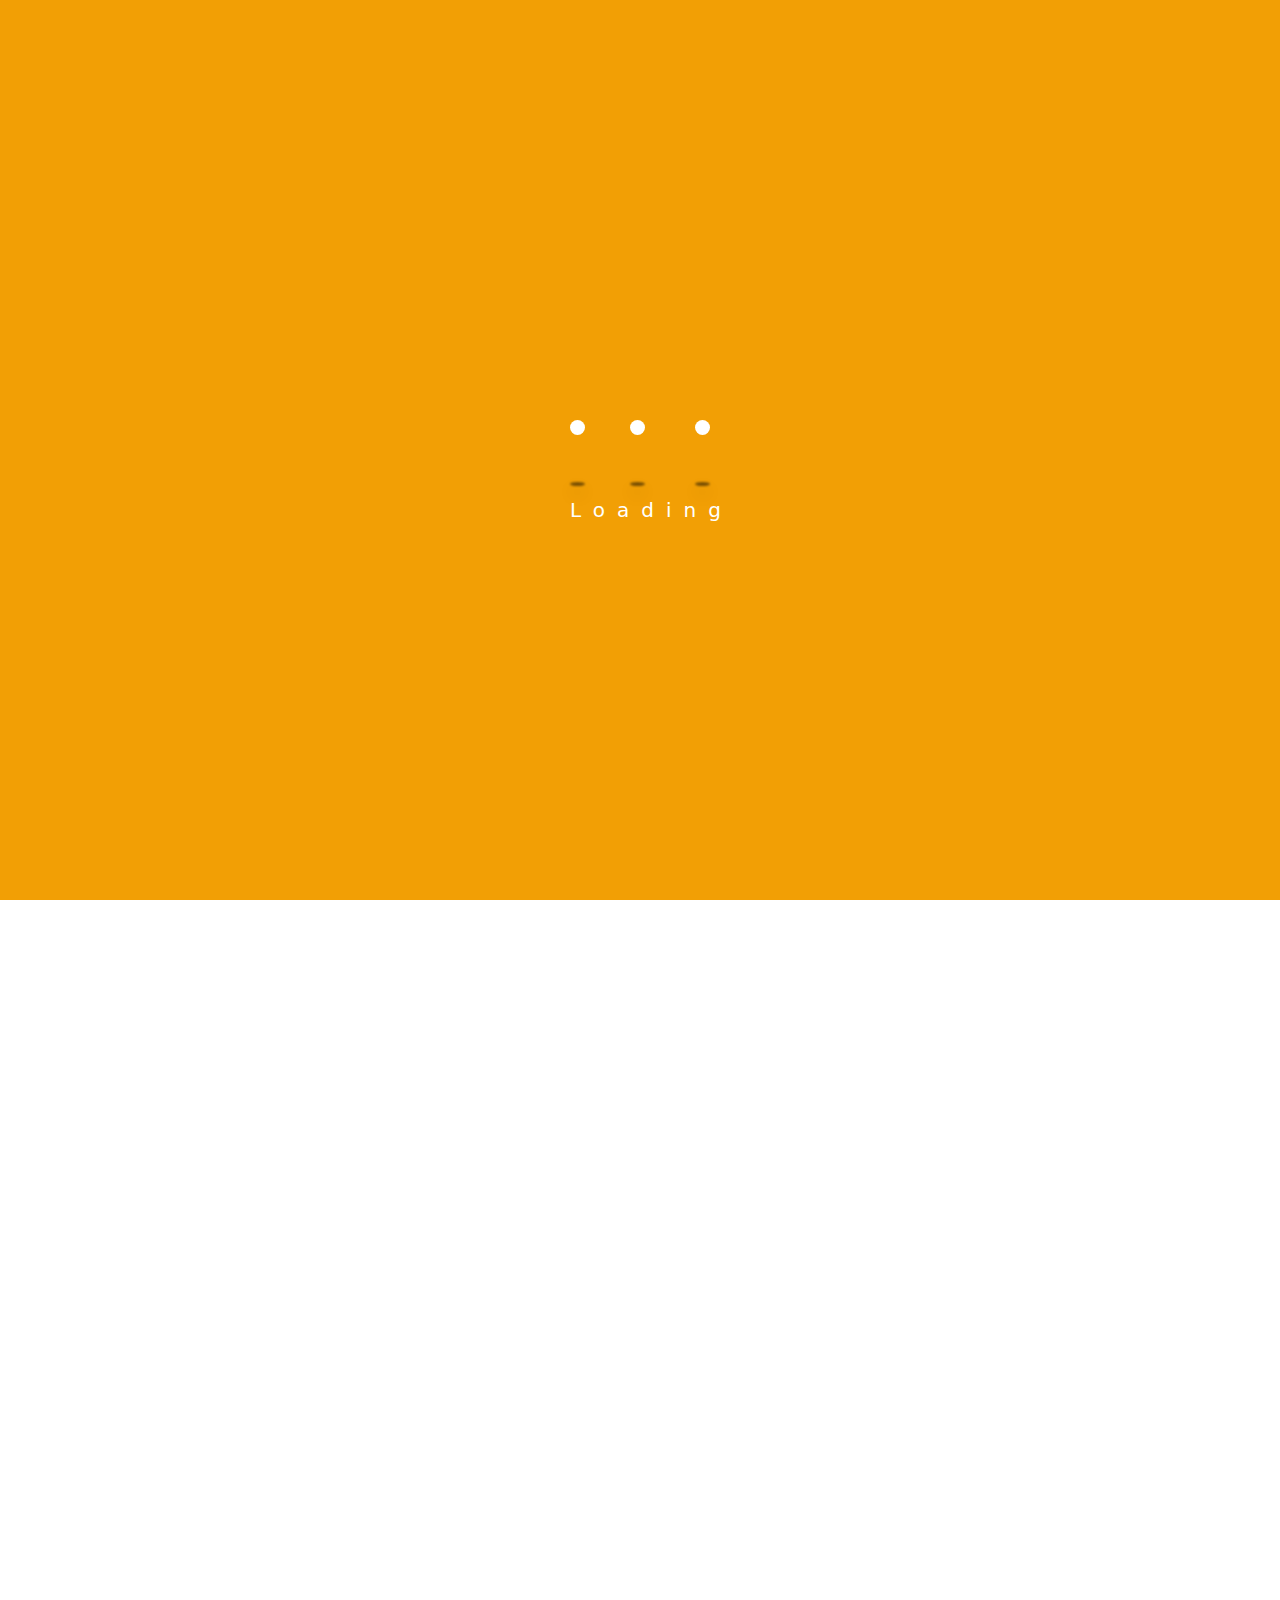
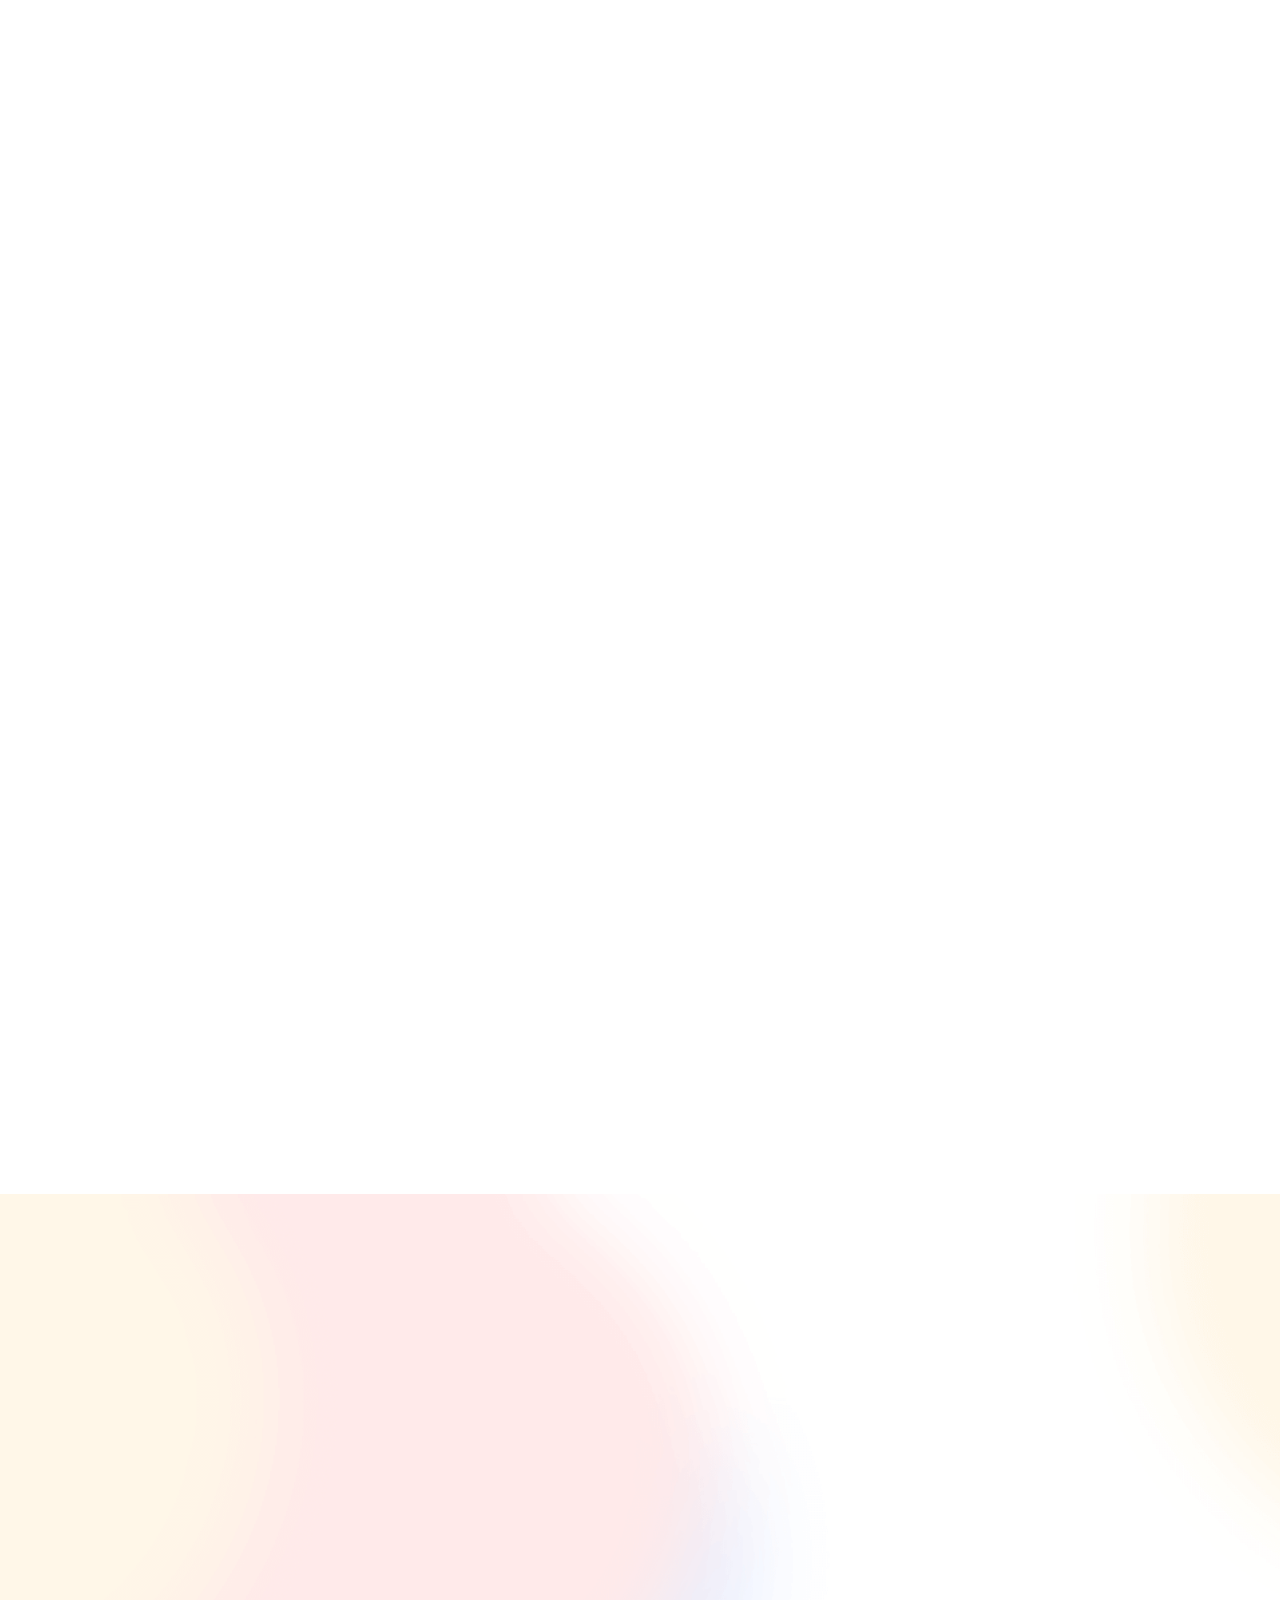
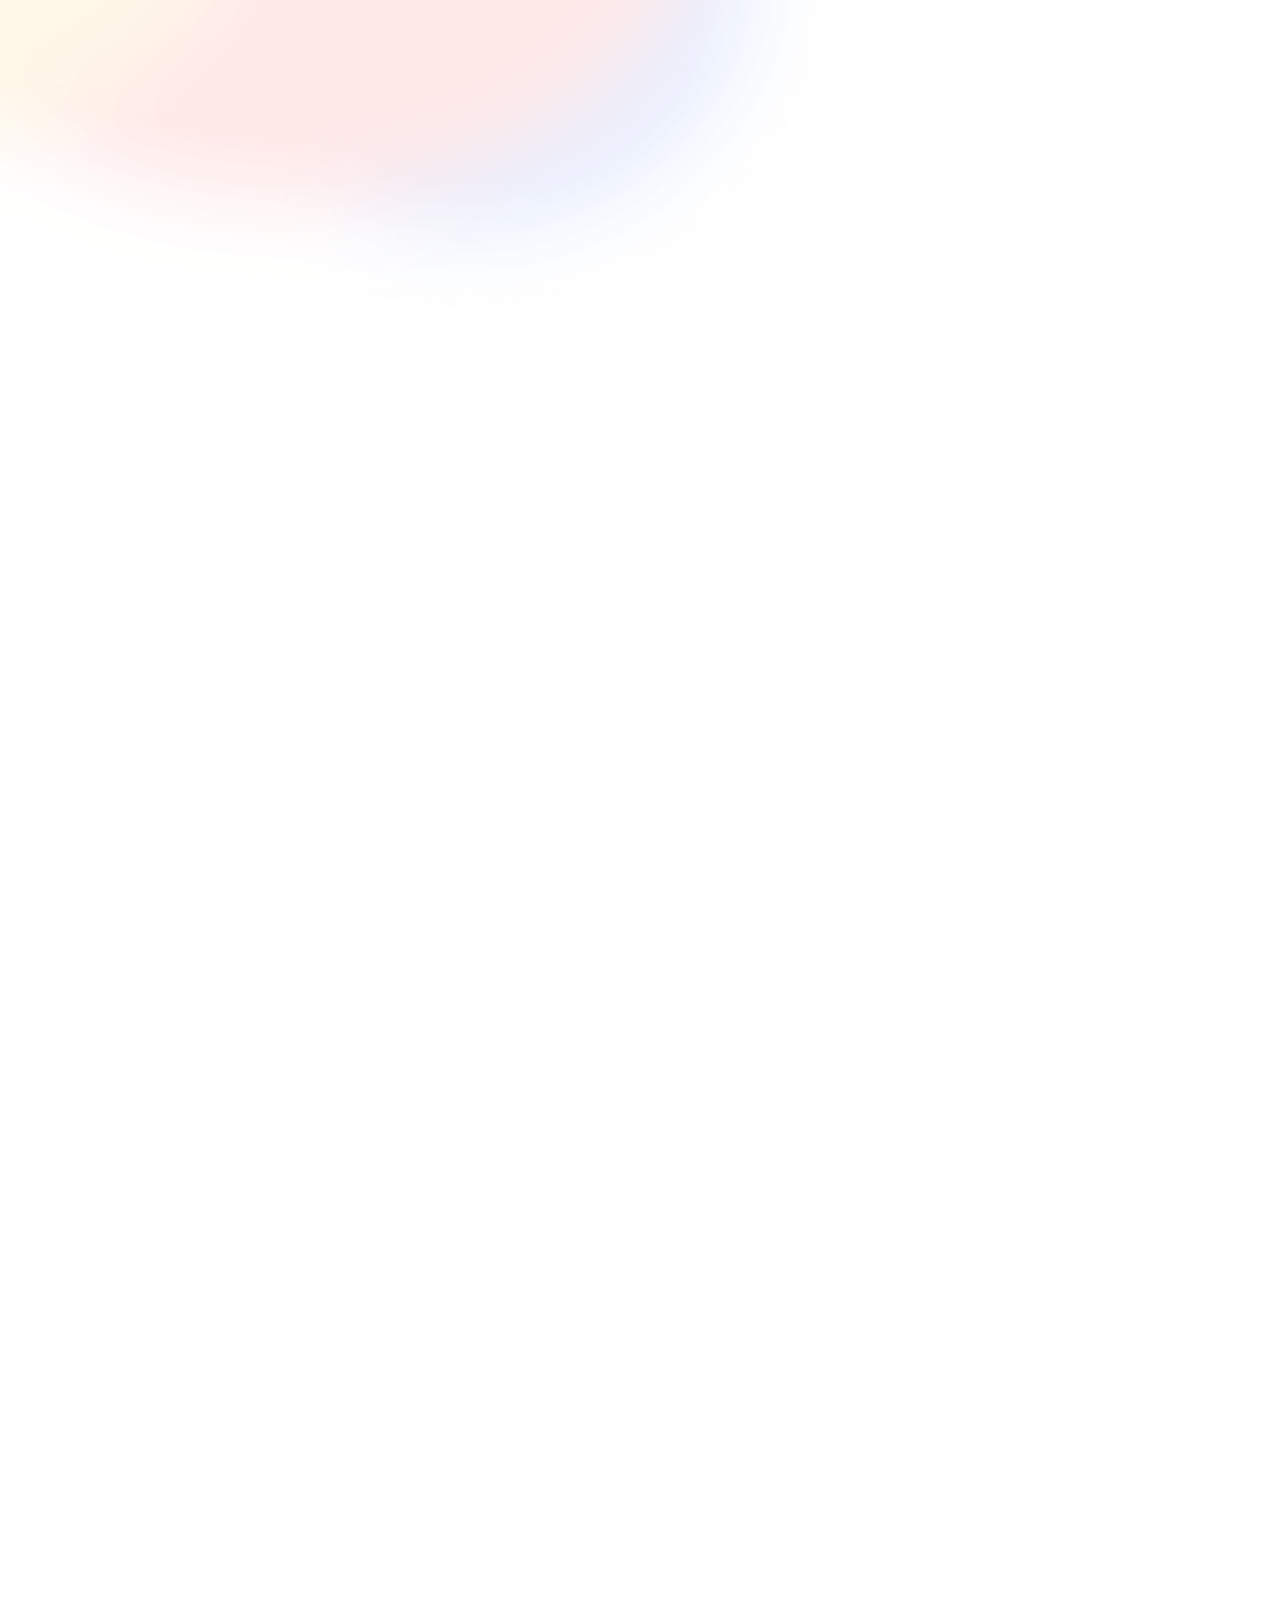
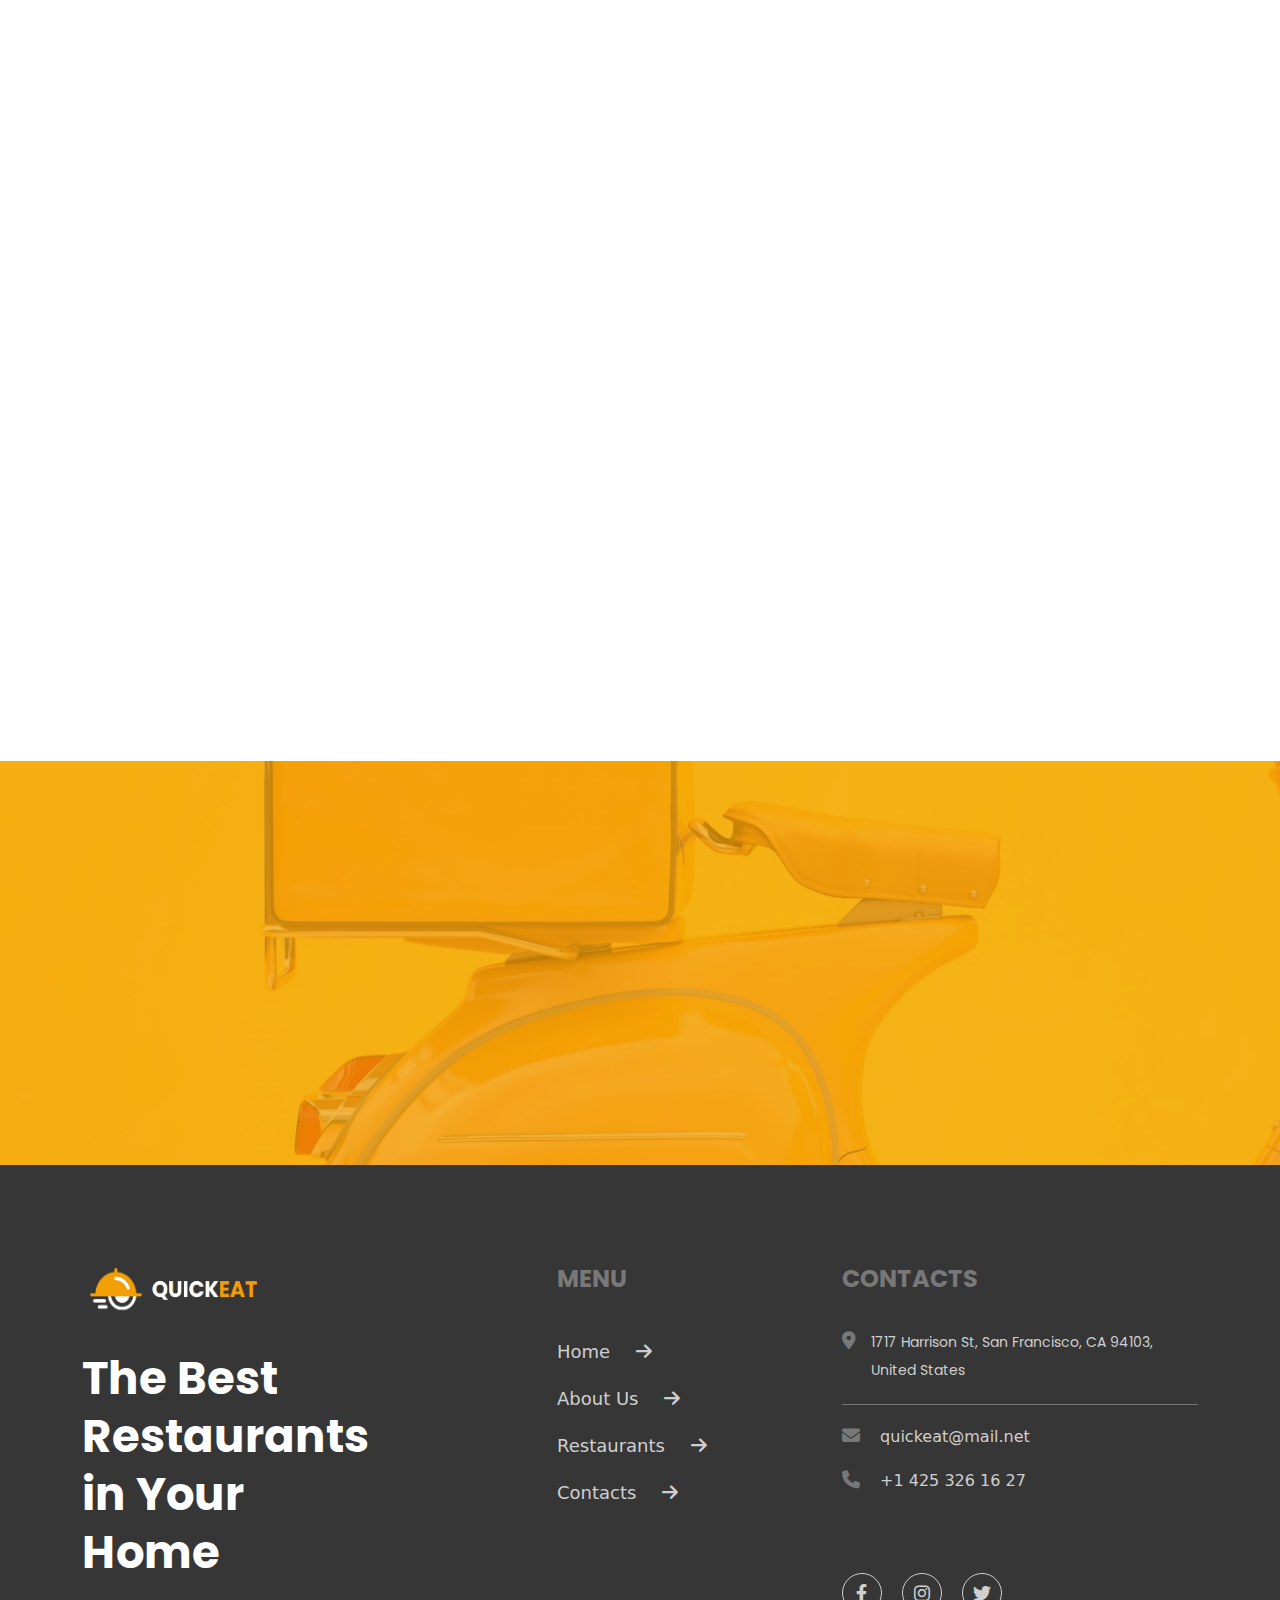
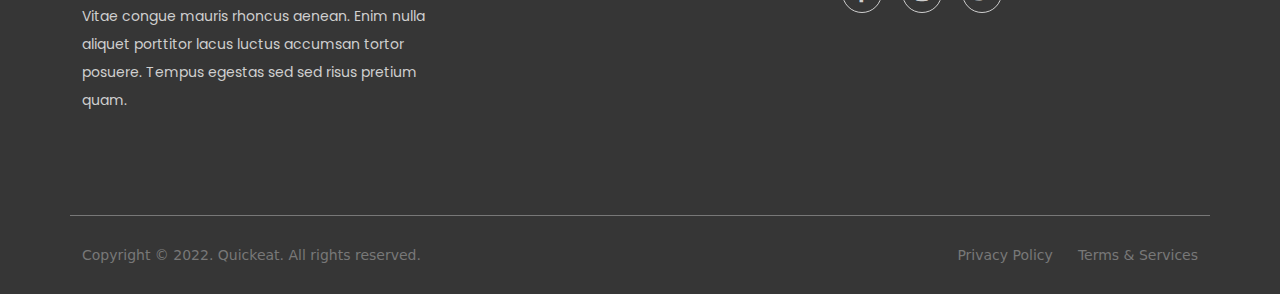
==== About.html @ 172903ac "first commit" ====
<!DOCTYPE html>
<html lang="en">

<head>
    <meta charset="UTF-8">
    <meta name="viewport" content="width=device-width, initial-scale=1.0">
    <title>Quickeat-About</title>


    <!-- Bootstrep CSs File -->
    <link rel="stylesheet" href="css/bootstrap-icons.min.css">
    <link rel="stylesheet" href="css/bootstrap.min.css">

    <!-- Slider Owl-Carousel File-->
    <link rel="stylesheet" href="css/owl.carousel.min.css">
    <link rel="stylesheet" href="css/owl.theme.default.min.css">

    <!-- Fontawesome Css File -->
    <link rel="stylesheet" href="css/all.min.css">

    <!-- Costume Css File -->
    <link rel="stylesheet" href="css/style.css">
    <link rel="stylesheet" href="css/about.css">
    <link rel="stylesheet" href="css/media.css">

    <!-- AOS Animetion Css File -->
    <link rel="stylesheet" href="css/aos.css">

    <!-- Favicon Ivon Css File -->
    <link rel="shortcut icon" href="assets/fav-icon.png" type="image/x-icon">


</head>

<body>

    <!-------------------------------- Loader Start -------------------------------->

    <div class="page-loader" id="load">
        <div class="wrapper">
            <div class="circle"></div>
            <div class="circle"></div>
            <div class="circle"></div>
            <div class="shadow"></div>
            <div class="shadow"></div>
            <div class="shadow"></div>
            <span>Loading</span>
        </div>
    </div>

    <!-------------------------------- Loader End -------------------------------->


    <!------------------------------------------ Header Start ------------------------------------------>

    <header class="main-head">
        <div class="container">
            <div class="d-flex align-items-center justify-content-between py-4">
                <div class="logo d-flex">
                    <img src="assets/logo.png" alt="">

                    <nav class="header">
                        <ul class="d-flex main_menu">
                            <li><a href="index.html">Home</a></li>
                            <li class="active"><a href="About.html">About US</a></li>
                            <li><a href="Restaurant.html">Restaurant</a>
                                <ul class="in_menu">
                                    <li><a href="Restaurant.html">Restaurants</a></li>
                                    <li><a href="">Restaurant Card</a></li>
                                    <li><a href="">Checkout</a></li>
                                </ul>
                            </li>
                            <li><a href="Blog.html">Pages</a>
                                <ul class="sub_menu">
                                    <li><a href="Blog.html">Blog</a></li>
                                    <li><a href="">Single Blog</a></li>
                                    <li><a href="">Services</a></li>
                                    <li><a href="">FAQ</a></li>
                                    <li><a href="">Pricing Table</a></li>
                                    <li><a href="">Become A Partner</a></li>
                                    <li><a href="">404</a></li>
                                </ul>
                            </li>
                            <li><a href="Contact.html">Contacts</a></li>
                        </ul>
                    </nav>
                </div>

                <div class="icon-btn align-items-center d-flex ">
                    <a href="" class="shopping-icon"><i class="fa-solid fa-bag-shopping"></i></a>
                    <a href="" class="order-btn button-2">
                        Order Now
                    </a>
                    <div class="toggle_icon">
                        <i class="fa fa-bars"></i>
                    </div>
                </div>

                <!------------------------------------------ Header End ------------------------------------------>
                <!------------------------------------------ Sidebar Start ------------------------------------------>

                <div class="toggle_logo close">
                    <div class="d-lflex">
                        <div class="x-icon">
                            <img src="assets/close.svg" alt="">
                        </div>
                        <img src="assets/logo.png" width="180px" alt="">

                        <ul class="mo_main_menu pt-4">
                            <li class="active"><a href="index.html">Home</a></li>
                            <li><a href="About.html">About US</a></li>
                            <li><a href="javascript:void(0)">Restaurant <i class="ff fa-solid fa-angle-right"></i></a>
                                <ul class="mo_in_menu">
                                    <li><a href="Restaurant.html">Restaurants</a></li>
                                    <li><a href="">Restaurant Card</a></li>
                                    <li><a href="">Checkout</a></li>
                                </ul>
                            </li>
                            <li><a href="javascript:void(0)">Pages <i class="ff fa-solid fa-angle-right"></i></a>
                                <ul class="mo_sub_menu">
                                    <li><a href="Blog.html">Blog</a></li>
                                    <li><a href="">Single Blog</a></li>
                                    <li><a href="">Services</a></li>
                                    <li><a href="">FAQ</a></li>
                                    <li><a href="">Pricing Table</a></li>
                                    <li><a href="">Become A Partner</a></li>
                                    <li><a href="">404</a></li>
                                </ul>
                            </li>
                            <li><a href="Contact.html">Contacts</a></li>
                        </ul>
                    </div>
                </div>

                <!------------------------------------------ Sidebar End ------------------------------------------>
            </div>
        </div>

        <!------------------------------------------ Slider Start ------------------------------------------>

        <section class="sec">
            <div class="container">
                <div class="row align-items-center">
                    <div class="col-lg-6 mt-5" data-aos="fade-up" data-aos-delay="300" data-aos-duration="400">
                        <div class="about-text">
                            <ul class="crumbs d-flex m-0">
                                <li><a href="index.html">Home</a></li>

                                <li class="two"><a href="index.html">
                                        <i class="fa-solid fa-right-long"></i>
                                        About Us
                                    </a>
                                </li>
                            </ul>

                            <h2 class="m-0">Nothing to worry about with Quickeat</h2>
                            <p>Lorem ipsum dolor sit amet, consectetur adipiscing elit, sed do eiusmod tempor.</p>
                        </div>
                    </div>

                    <div class="col-lg-6" data-aos="fade-up" data-aos-delay="400" data-aos-duration="500">
                        <div class="about-img">
                            <img src="assets1/asset 3.jpeg" class="slide-pic" alt="">
                        </div>
                    </div>
                </div>
        </section>
    </header>

    <!------------------------------------------ Slider End ------------------------------------------>
    <!------------------------------------------ Our Mission Start ------------------------------------------>

    <section class="our-mission-section gap overflow-hidden">
        <div class="container">
            <div class="row">
                <div class="col-lg-6 col-md-12 col-sm-12" data-aos="flip-up" data-aos-delay="300"
                    data-aos-duration="400">
                    <div class="our-mission-img">
                        <img src="assets1/asset 4.png" alt="">
                    </div>
                </div>
                <div class="offset-xl-1 col-lg-5 col-md-12 col-sm-12" data-aos="flip-up" data-aos-delay="400"
                    data-aos-duration="500">
                    <div class="our-mission-text">
                        <h2>Our mission is to save you time</h2>
                        <p>Viverra vitae congue eu consequat ac felis. Imperdiet massa tincidunt nunc pulvinar sapien et
                            ligula ullamcorper. Velit ut tortor pretium viverra suspendisse potenti nullam ac tortor.

                            <br><br>

                            Eget egestas purus viverra accumsan in nisl nisi scelerisque. Tincidunt augue interdum velit
                            euismod in pellentesque.
                        </p>
                    </div>
                </div>
            </div>
        </div>
    </section>

    <!------------------------------------------ Our Mission End ------------------------------------------>
    <!------------------------------------------ Our Cards Start ------------------------------------------>

    <section class="cards-section gap no-top overflow-hidden">
        <div class="contaier">
            <div class="row m-0">
                <div class="col-xl-3 col-lg-4 col-md-6 col-sm-12" data-aos="flip-up" data-aos-delay="200"
                    data-aos-duration="300">
                    <div class="card-text-data">
                        <img class="on" src="assets1/asset 5.svg" alt="">
                        <img class="off" src="assets1/asset 6.svg" alt="">
                        <h3>Free Delivery</h3>
                        <p>Cras fermentum odio eu feugiat pretium nibh ipsum. Ut faucibus pulvinar elementum consequat
                            integer enim neque volutpat.</p>
                    </div>
                </div>

                <div class="col-xl-3 col-lg-4 col-md-6 col-sm-12" data-aos="flip-up" data-aos-delay="300"
                    data-aos-duration="400">
                    <div class="card-text-data two">
                        <img class="on" src="assets1/asset 7.svg" alt="">
                        <img class="off" src="assets1/asset 8.svg" alt="">
                        <h3>Save Your Time</h3>
                        <p>Vulputate dignissim suspendisse in est ante in nibh mauris. Pretium nibh ipsum consequat nisl
                            vel pretium lectus quam id.</p>
                    </div>
                </div>

                <div class="col-xl-3 col-lg-4 col-md-6 col-sm-12" data-aos="flip-up" data-aos-delay="400"
                    data-aos-duration="500">
                    <div class="card-text-data">
                        <img class="on" src="assets1/asset 9.svg" alt="">
                        <img class="off" src="assets1/asset 10.svg" alt="">
                        <h3>Regular Discounts</h3>
                        <p>Nec tincidunt praesent semper feugiat nibh. Feugiat in ante metus dictum. Sapien nec sagittis
                            aliquam malesuada bibendum arcu.</p>
                    </div>
                </div>

                <div class="col-xl-3 col-lg-4 col-md-6 col-sm-12" data-aos="flip-up" data-aos-delay="500"
                    data-aos-duration="600">
                    <div class="card-text-data two">
                        <img class="on" src="assets1/asset 11.svg" alt="">
                        <img class="off" src="assets1/asset 12.svg" alt="">
                        <h3>Variety Food</h3>
                        <p>Molestie a iaculis at erat pellentesque. Pulvinar neque laoreet suspendisse interdum
                            consectetur libero id faucibus nisl.</p>
                    </div>
                </div>
            </div>
        </div>
    </section>

    <!------------------------------------------ Our Cards End ------------------------------------------>
    <!------------------------------------------ Our Video Start ------------------------------------------>

    <section class="video-section gap">
        <div class="container">
            <div class="row align-items-center">
                <div class="col-lg-6" data-aos="fade-up" data-aos-delay="200" data-aos-duration="300">
                    <div class="wait-a-minute">
                        <h2>Wait a minute for delicious</h2>

                        <p>Amet massa vitae tortor condimentum lacinia quis. Elit at imperdiet dui accumsan sit amet
                            nulla facilisi. Lacus laoreet non curabitur gravida arcu ac tortor dignissim.</p>
                        <h6>Interdum varius sit amet mattis.</h6>
                        <ul class="paragraph">
                            <li>
                                <i class="fa-solid fa-circle-check"></i>
                                <h5>Interdum varius sit amet mattis;</h5>
                            </li>
                            <li>
                                <i class="fa-solid fa-circle-check"></i>
                                <h5>Sed elementum tempus egestas sed sed;</h5>
                            </li>
                            <li>
                                <i class="fa-solid fa-circle-check"></i>
                                <h5>Sit amet purus gravida quis blandit;</h5>
                            </li>
                            <li>
                                <i class="fa-solid fa-circle-check"></i>
                                <h5>Feugiat pretium nibh ipsum consequat nisl vel pretium.</h5>
                            </li>
                        </ul>
                    </div>
                </div>
                <div class="col-lg-6" data-aos="fade-up" data-aos-delay="300" data-aos-duration="400">
                    <div class="video-section-img">
                        <img src="assets1/asset 13.jpeg" alt="">
                        <a href="https://www.youtube.com/watch?v=CKnGXZxK7zs" alt="" target="_blank">
                            <i class="fa-solid fa-play"></i>
                        </a>
                    </div>
                </div>
            </div>
        </div>
    </section>


    <!------------------------------------------ Our Video End ------------------------------------------>
    <!------------------------------------------ Our Services Start ------------------------------------------>

    <section class="about-counters-section gap overflow-hidden">
        <div class="container">
            <div class="row d-flex align-items-center">
                <div class="col-lg-6" data-aos="flip-up" data-aos-delay="200" data-aos-duration="300">
                    <div class="about-counters-img">
                        <img src="assets1/asset 14.png" alt="">
                    </div>
                </div>
                <div class="col-lg-6" data-aos="flip-up" data-aos-delay="300" data-aos-duration="400">
                    <div class="row d-flex">
                        <div class="col-lg-6 col-md-6 col-sm-6">
                            <div class="counter-hading">
                                <h2>Service shows good taste.</h2>
                            </div>
                        </div>

                        <div class="col-lg-6 col-md-6 col-sm-6">
                            <div class="count-time">
                                <h2 class="mg-right">976</h2>
                                <p>Satisfied
                                    <br>Customer
                                </p>
                            </div>
                        </div>

                        <div class="col-lg-6 col-md-6 col-sm-6">
                            <div class="count-time">
                                <h2 class="mg-right">12</h2>
                                <p>Best
                                    <br>Restaurants
                                </p>
                            </div>
                        </div>

                        <div class="col-lg-6 col-md-6 col-sm-6">
                            <div class="count-time">
                                <h2 class="one">1</h2>
                                <span>k+</span>
                                <p>Food
                                    <br>Delivered
                                </p>
                            </div>
                        </div>
                    </div>
                </div>
            </div>
        </div>
    </section>

    <!------------------------------------------ Our Services End ------------------------------------------>
    <!------------------------------------------ Our Team Start ------------------------------------------>

    <section class="our-team-section gap">
        <div class="container">
            <div class="hading text-center" data-aos="fade-up" data-aos-delay="200" data-aos-duration="300">
                <h2>Our Team</h2>
                <p>Enim lobortis scelerisque fermentum dui faucibus. Tempor commodo ullamcorper a lacus vestibulum sed
                    arcu
                    non. Magna ac placerat vestibulum lectus mauris.</p>
            </div>
            <div class="row">
                <div class="col-xl-4 col-lg-6 col-md-6 col-sm-12" data-aos="fade-up" data-aos-delay="200"
                    data-aos-duration="300">
                    <div class="our-team">
                        <img src="assets1/asset 15.png" alt="">
                        <h4>
                            <a href="">Kevin Adamson</a>
                        </h4>
                        <p>Pellentesque adipiscing commodo elit at imperdiet dui.</p>
                        <ul class="social-media mb-0">
                            <li>
                                <a href=""><i class="fa-brands fa-facebook-f"></i></a>
                            </li>

                            <li>
                                <a href=""><i class="fa-brands fa-instagram"></i></a>
                            </li>

                            <li>
                                <a href=""><i class="fa-brands fa-twitter"></i></a>
                            </li>
                        </ul>
                    </div>
                </div>

                <div class="col-xl-4 col-lg-6 col-md-6 col-sm-12" data-aos="fade-up" data-aos-delay="300"
                    data-aos-duration="400">
                    <div class="our-team">
                        <img src="assets1/asset 16.png" alt="">
                        <h4>
                            <a href="">Roxie Gilbert</a>
                        </h4>
                        <p>Velit dignissim sodales ut eu sem integer vitae. Interdum varius sit amet mattis.</p>
                        <ul class="social-media mb-0">
                            <li>
                                <a href=""><i class="fa-brands fa-facebook-f"></i></a>
                            </li>

                            <li>
                                <a href=""><i class="fa-brands fa-instagram"></i></a>
                            </li>

                            <li>
                                <a href=""><i class="fa-brands fa-twitter"></i></a>
                            </li>
                        </ul>
                    </div>
                </div>

                <div class="col-xl-4 col-lg-6 col-md-6 col-sm-12" data-aos="fade-up" data-aos-delay="400"
                    data-aos-duration="500">
                    <div class="our-team">
                        <img src="assets1/asset 17.png" alt="">
                        <h4>
                            <a href="">Kevin Adamson</a>
                        </h4>
                        <p>At erat pellentesque adipiscing commodo elit.</p>
                        <ul class="social-media mb-0">
                            <li>
                                <a href=""><i class="fa-brands fa-facebook-f"></i></a>
                            </li>

                            <li>
                                <a href=""><i class="fa-brands fa-instagram"></i></a>
                            </li>

                            <li>
                                <a href=""><i class="fa-brands fa-twitter"></i></a>
                            </li>
                        </ul>
                    </div>
                </div>
            </div>
        </div>
    </section>
    <!------------------------------------------ Our Team End ------------------------------------------>

    <!------------------------------------------ Our Partner Start ------------------------------------------>

    <section class="our-partners-section gap" data-aos="fade-up" data-aos-delay="200" data-aos-duration="300">
        <div class="container">
            <div class="hading text-center">
                <h2>Our trusted partners</h2>
            </div>
            <div class="brands-area">
                <div class="container">
                    <div class="owl-carousel owl-theme" id="slid">
                        <div class="item text-center">
                            <img src="assets1/asset 22.png" alt="">
                            <h5>Kings Arms</h5>
                        </div>
                        <div class="item text-center">
                            <img src="assets1/asset 18.png" alt="">
                            <h5>Wilmington</h5>
                        </div>
                        <div class="item text-center">
                            <img src="assets1/asset 19.png" alt="">
                            <h5>Kennington</h5>
                        </div>
                        <div class="item text-center">
                            <img src="assets1/asset 20.png" alt="">
                            <h5>The Victoria</h5>
                        </div>
                        <div class="item text-center">
                            <img src="assets1/asset 21.png" alt="">
                            <h5>The Andover Arms</h5>
                        </div>
                    </div>
                </div>
            </div>
    </section>
    <!------------------------------------------ Our Partner End ------------------------------------------>
    <!------------------------------------------ Our Service Start ------------------------------------------>

    <section class="service-shows gap" data-aos="fade-up" data-aos-delay="200" data-aos-duration="300">
        <div class="container">
            <div class="row">
                <div class="col-xl-4 col-lg-12">
                    <div class="good-taste">
                        <h2>Service shows good taste.</h2>
                        <p>Enim lobortis scelerisque fermentum dui faucibus. Tempor commodo ullamcorper a lacus
                            vestibulum sed arcu non.</p>
                    </div>
                </div>
                <div class="col-xl-8 col-lg-12">
                    <div class="owl-carousel owl-theme" id="good">
                        <div class="author item">
                            <p class="author-border">
                                "Tortor vitae purus faucibus ornare suspendisse. Ut porttitor leo a diam. Massa
                                tincidunt nunc pulvinar sapien et ligula ullamcorper malesuada proin. Ut tortor
                                pretium viverra suspendisse".</p>


                            <div class="thomas d-flex align-items-center">
                                <img src="assets/asset 12.jpeg" width="50px" alt="">
                                <div>
                                    <h6>Thomas Adamson</h6>
                                    <i class="fa-solid fa-star"></i>
                                    <i class="fa-solid fa-star"></i>
                                    <i class="fa-solid fa-star"></i>
                                    <i class="fa-solid fa-star"></i>
                                    <i class="fa-solid fa-star"></i>
                                </div>
                            </div>
                        </div>

                        <div class="author item">
                            <p class="author-border">
                                "Tortor vitae purus faucibus ornare suspendisse. Ut porttitor leo a diam. Massa
                                tincidunt nunc pulvinar sapien et ligula ullamcorper malesuada proin. Ut tortor
                                pretium viverra suspendisse".</p>


                            <div class="thomas d-flex align-items-center">
                                <img src="assets/asset 12.jpeg" width="50px" alt="">
                                <div>
                                    <h6>Thomas Adamson</h6>
                                    <i class="fa-solid fa-star"></i>
                                    <i class="fa-solid fa-star"></i>
                                    <i class="fa-solid fa-star"></i>
                                    <i class="fa-solid fa-star"></i>
                                    <i class="fa-solid fa-star"></i>
                                </div>
                            </div>
                        </div>
                    </div>
                </div>
            </div>
        </div>
    </section>

    <!------------------------------------------ Our Service End ------------------------------------------>
    <!------------------------------------------ Our subscribe Start ------------------------------------------>

    <section class="subscribe-section gap">
        <div class="container">
            <div class="row">
                <div class="col-lg-12">
                    <div class="get-the-menu auto-menu">
                        <h2 data-aos="fade-up" data-aos-delay="200" data-aos-duration="300">Get the menu of your
                            favorite restaurants every day</h2>
                        <form data-aos="fade-up" data-aos-delay="300" data-aos-duration="400">
                            <i class="fa-regular fa-bell"></i>
                            <input type="text" placeholder="Enter email address">
                            <button class="button button-2">Subscribe</button>
                        </form>
                    </div>
                </div>
            </div>
        </div>
    </section>

    <!------------------------------------------ Our subscribe End ------------------------------------------>

    <!---------------------------------------Footer Section Start--------------------------------------->

    <section class="no-bottom">
        <div class="container">
            <div class="row">
                <div class="col-lg-5 col-md-6 col-sm-12">
                    <div class="footer-description">
                        <a href="">
                            <img src="assets/footer.png" alt="">
                        </a>
                        <h2>The Best Restaurants
                            in Your Home</h2>
                        <p>Vitae congue mauris rhoncus aenean. Enim nulla aliquet porttitor lacus luctus accumsan tortor
                            posuere. Tempus egestas sed sed risus pretium quam.</p>
                    </div>
                </div>
                <div class="col-lg-3 col-md-6 col-sm-12">
                    <div class="menu">
                        <h4>MENU</h4>
                        <ul class="footer-menu">
                            <li>
                                <a href="">Home <i class="fa-solid fa-arrow-right"></i></a>
                            </li>
                            <li>
                                <a href="">About Us <i class="fa-solid fa-arrow-right"></i></a>
                            </li>
                            <li>
                                <a href="">Restaurants <i class="fa-solid fa-arrow-right"></i></a>
                            </li>
                            <li>
                                <a href="">Contacts <i class="fa-solid fa-arrow-right"></i></a>
                            </li>
                        </ul>
                    </div>
                </div>
                <div class="col-lg-4 col-md-6 col-sm-12">
                    <div class="menu contacts">
                        <h4>CONTACTS</h4>
                        <div class="footer-location">
                            <i class="fa-solid fa-location-dot"></i>
                            <p>1717 Harrison St, San Francisco, CA 94103,
                                United States</p>
                        </div>
                        <a href="">
                            <i class="fa-solid fa-envelope mail-clr"></i>
                            quickeat@mail.net
                        </a>
                        <a href="">
                            <i class="fa-solid fa-phone mail-clr"></i>
                            +1 425 326 16 27
                        </a>
                        <a href=""></a>
                        <ul class="social-media">
                            <li>
                                <a href=""><i class="fa-brands fa-facebook-f"></i></a>
                            </li>
                            <li>
                                <a href=""><i class="fa-brands fa-instagram"></i></a>
                            </li>
                            <li>
                                <a href=""><i class="fa-brands fa-twitter"></i></a>
                            </li>
                        </ul>
                    </div>
                </div>

                <div class="footer-two no-bottom">
                    <p>Copyright © 2022. Quickeat. All rights reserved.</p>
                    <div class="privacy">
                        <a href="">Privacy Policy</a>
                        <a href="">Terms & Services</a>
                    </div>
                </div>
            </div>
        </div>
    </section>

    <!---------------------------------------Footer Section End--------------------------------------->






    <!-- Jquery File -->
    <script src="https://code.jquery.com/jquery-3.7.1.min.js"></script>

    <!-- Owl Slider File -->
    <script src="js/owl.carousel.min.js"></script>

    <!-- AOS Animation File -->
    <script src="js/aos.js"></script>

    <script>

        // loader Js Start
        
        window.onload = function () {
            setTimeout(function () {
                $('#load').fadeToggle('d-none');
            }, 1000);
        }
        // loader Js End

        $(document).ready(function () {
            $('.mo_in_menu, .mo_sub_menu').hide()

            $('.toggle_icon').click(function () {
                $('.toggle_logo').toggleClass('close')
            })

            $('.x-icon').click(function () {
                $('.toggle_logo').toggleClass('close')
            })

            $('.mo_main_menu > li > a').click(function () {
                $(this).next('.mo_in_menu').slideToggle()
            })

            $('.mo_main_menu > li > a').click(function () {
                $(this).next('.mo_sub_menu').slideToggle()
            })

        });

        $('#slid').owlCarousel({
            loop: true,
            nav: false,
            margin: 10,
            dots: false,
            responsive: {
                0: {
                    items: 1
                },
                600: {
                    items: 2
                },
                1000: {
                    items: 5
                }
            }
        })

        $('#good').owlCarousel({
            loop: true,
            margin: 15,
            nav: true,
            dots: false,
            navText: ['<i class="fa-solid fa-arrow-left"></i>', '<i class="fa-solid fa-arrow-right"></i>'],
            responsive: {
                0: {
                    items: 1
                },
                600: {
                    items: 1
                },
                1000: {
                    items: 2
                }
            }
        })

        AOS.init();

    </Script>



</body>

</html>
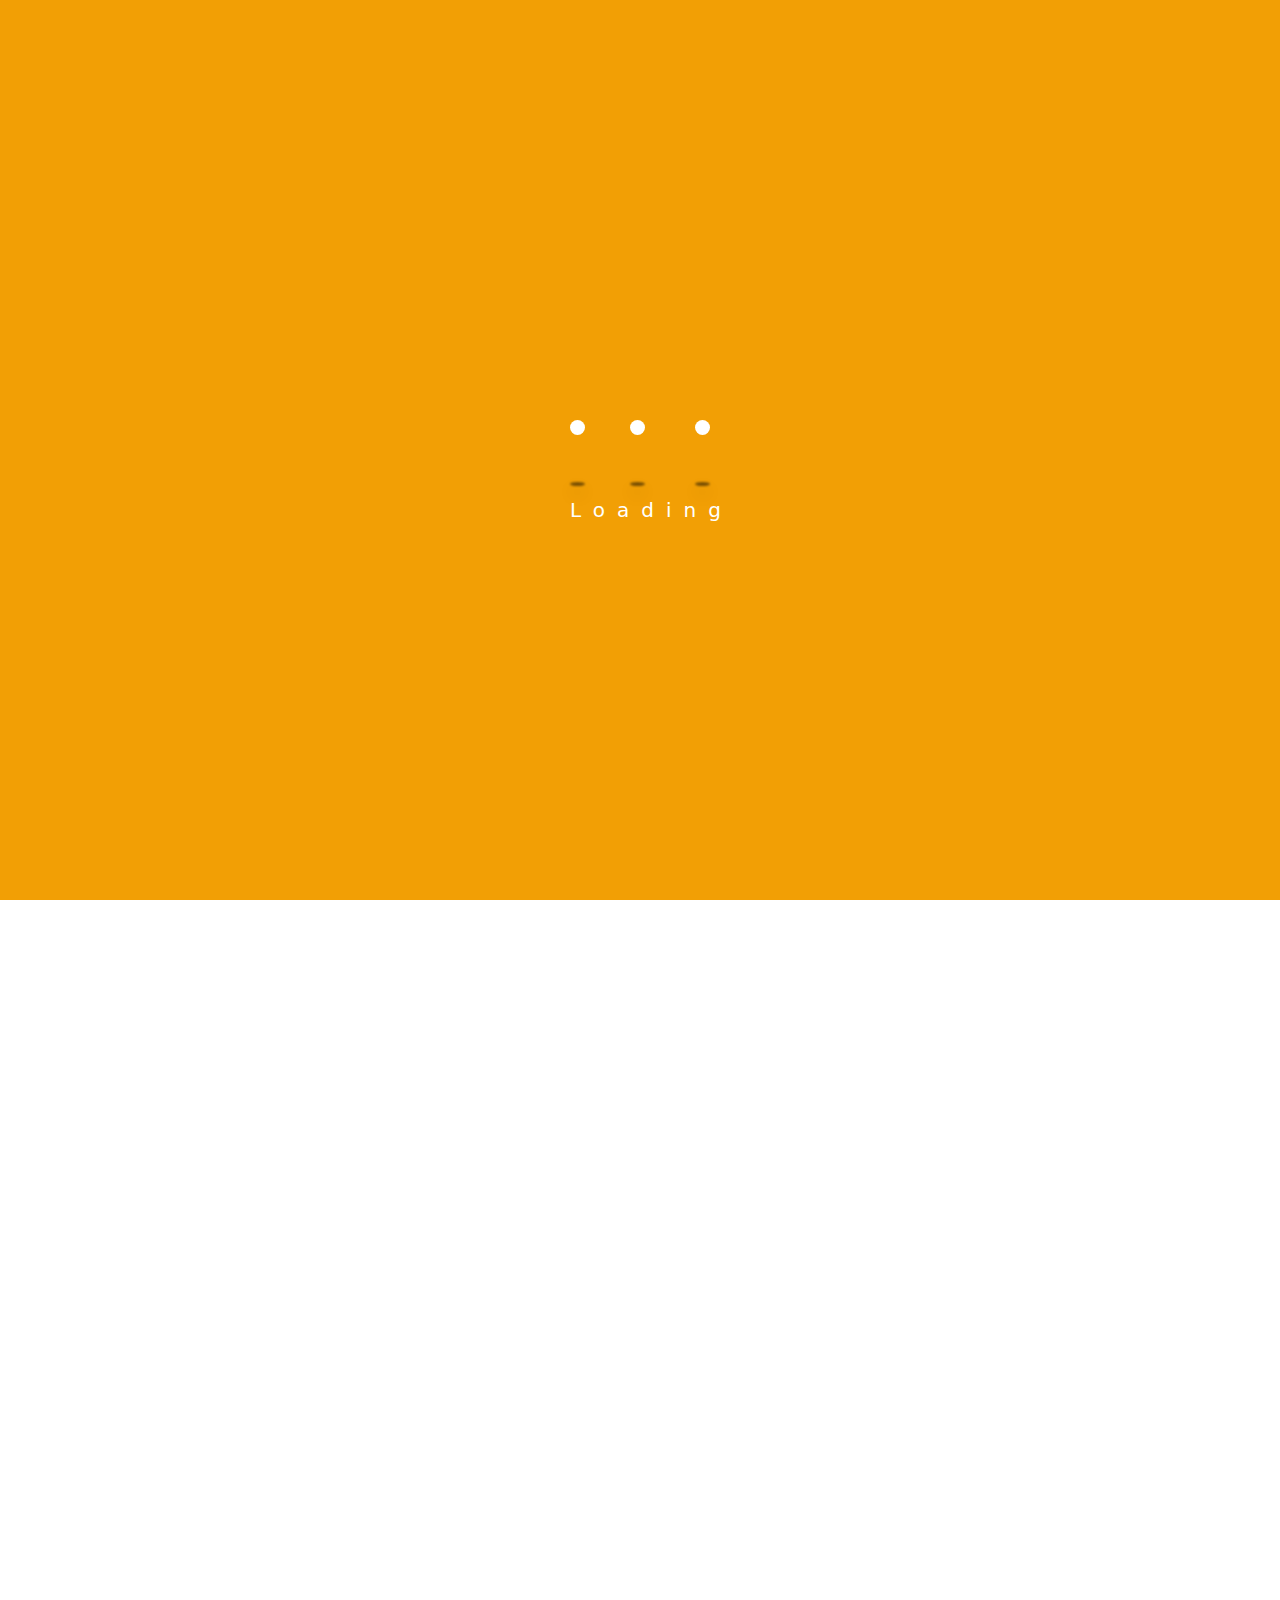
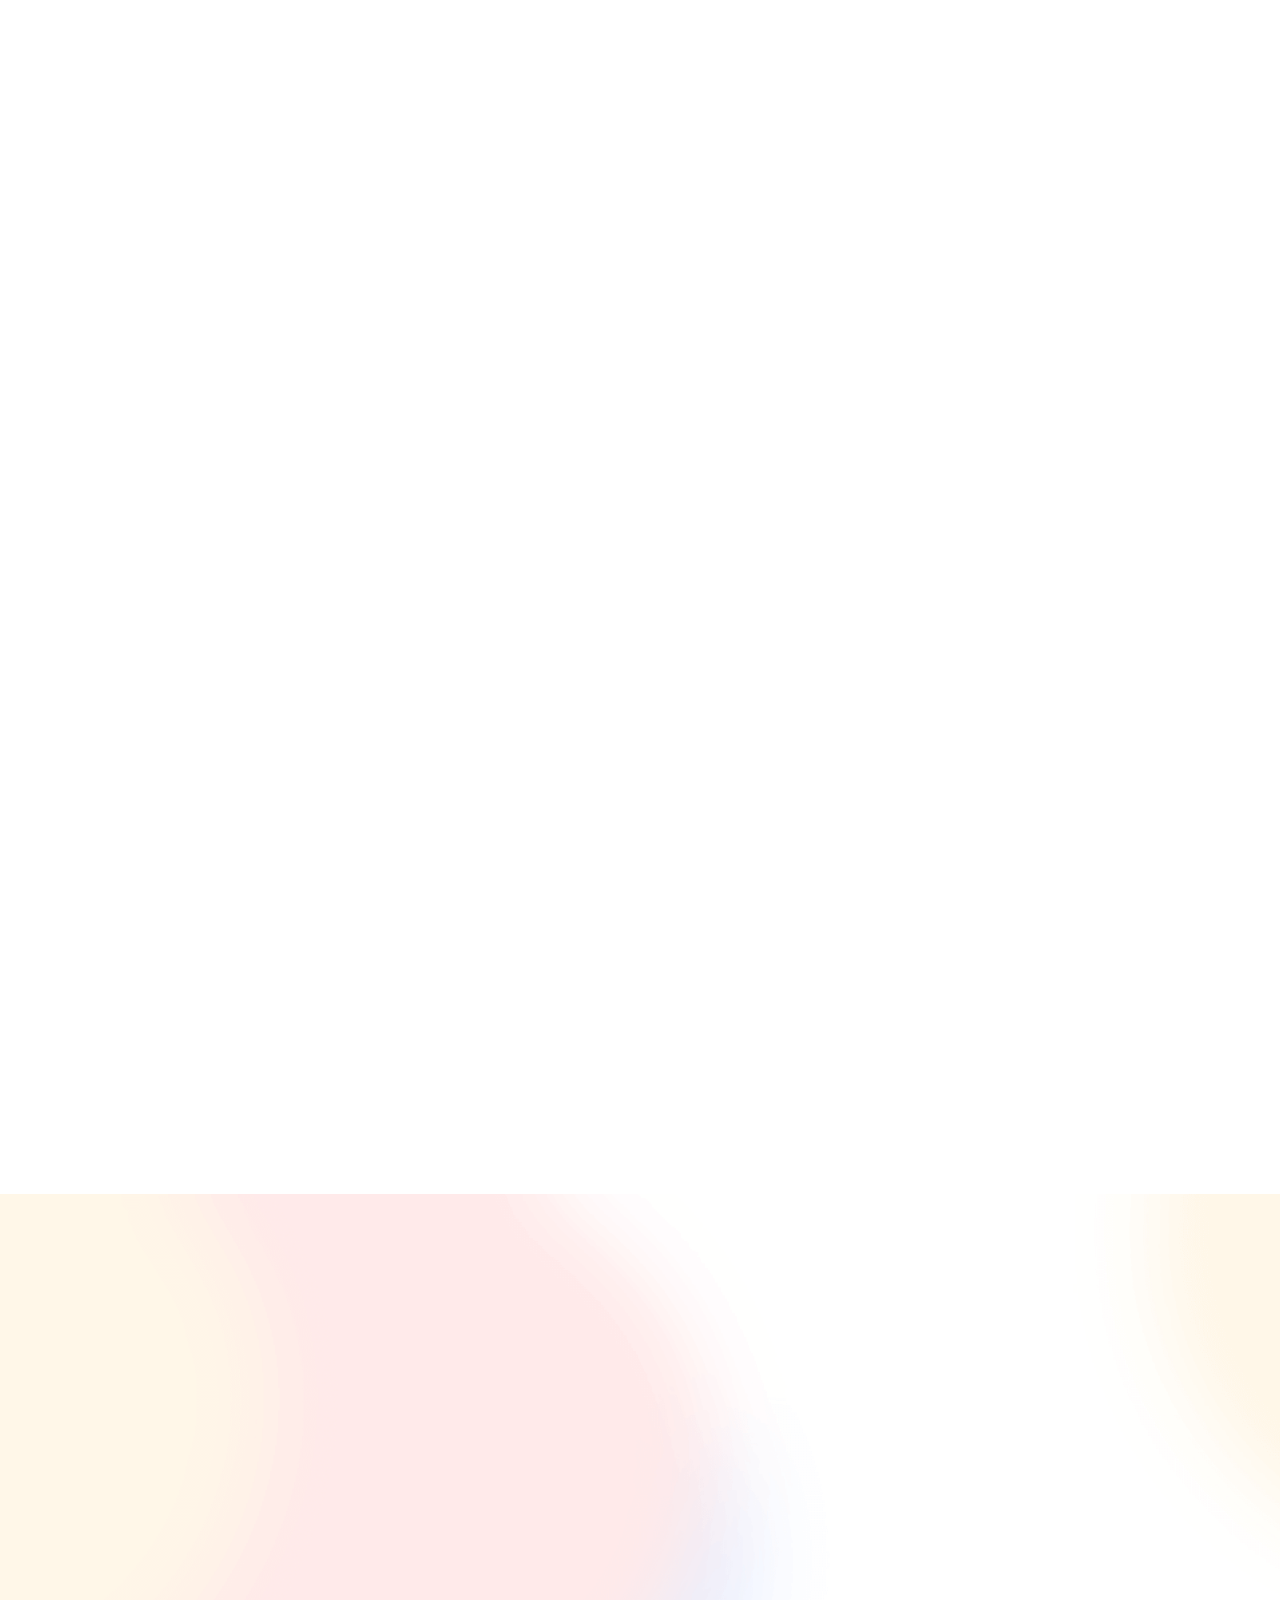
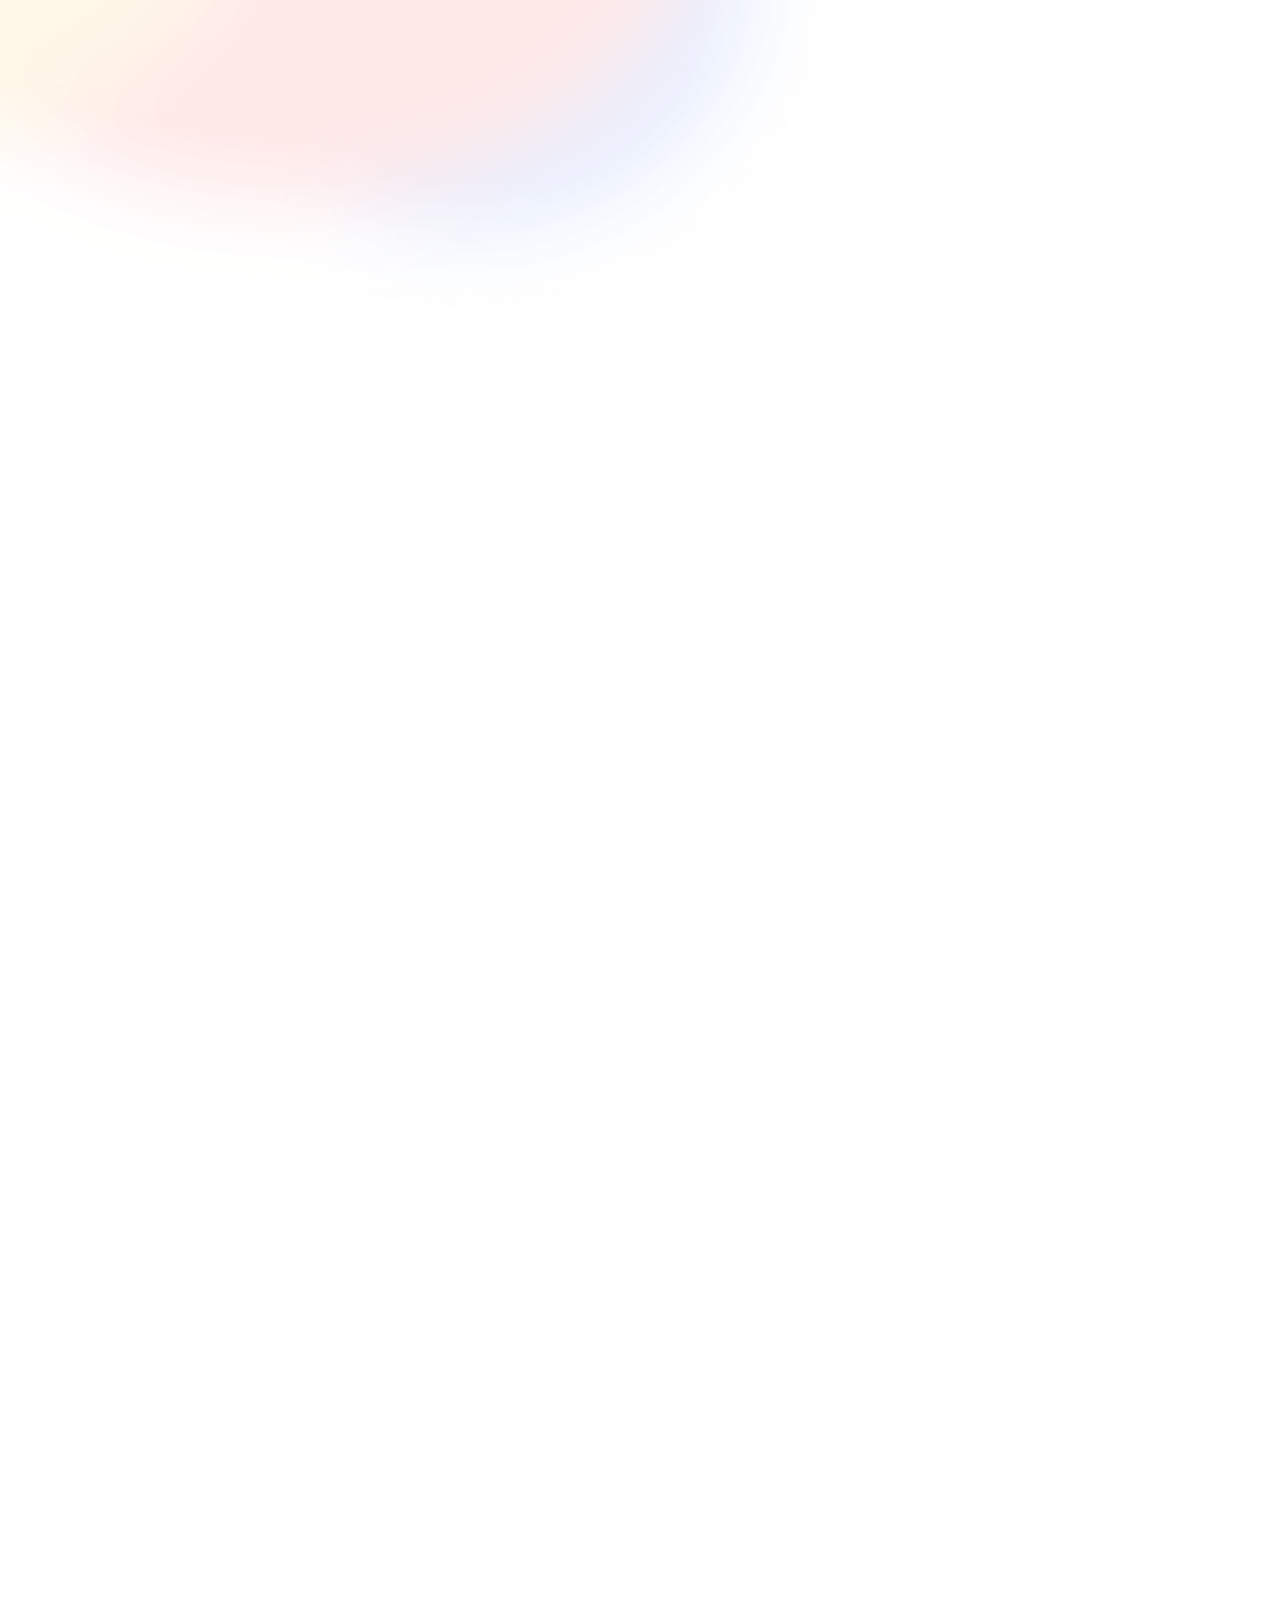
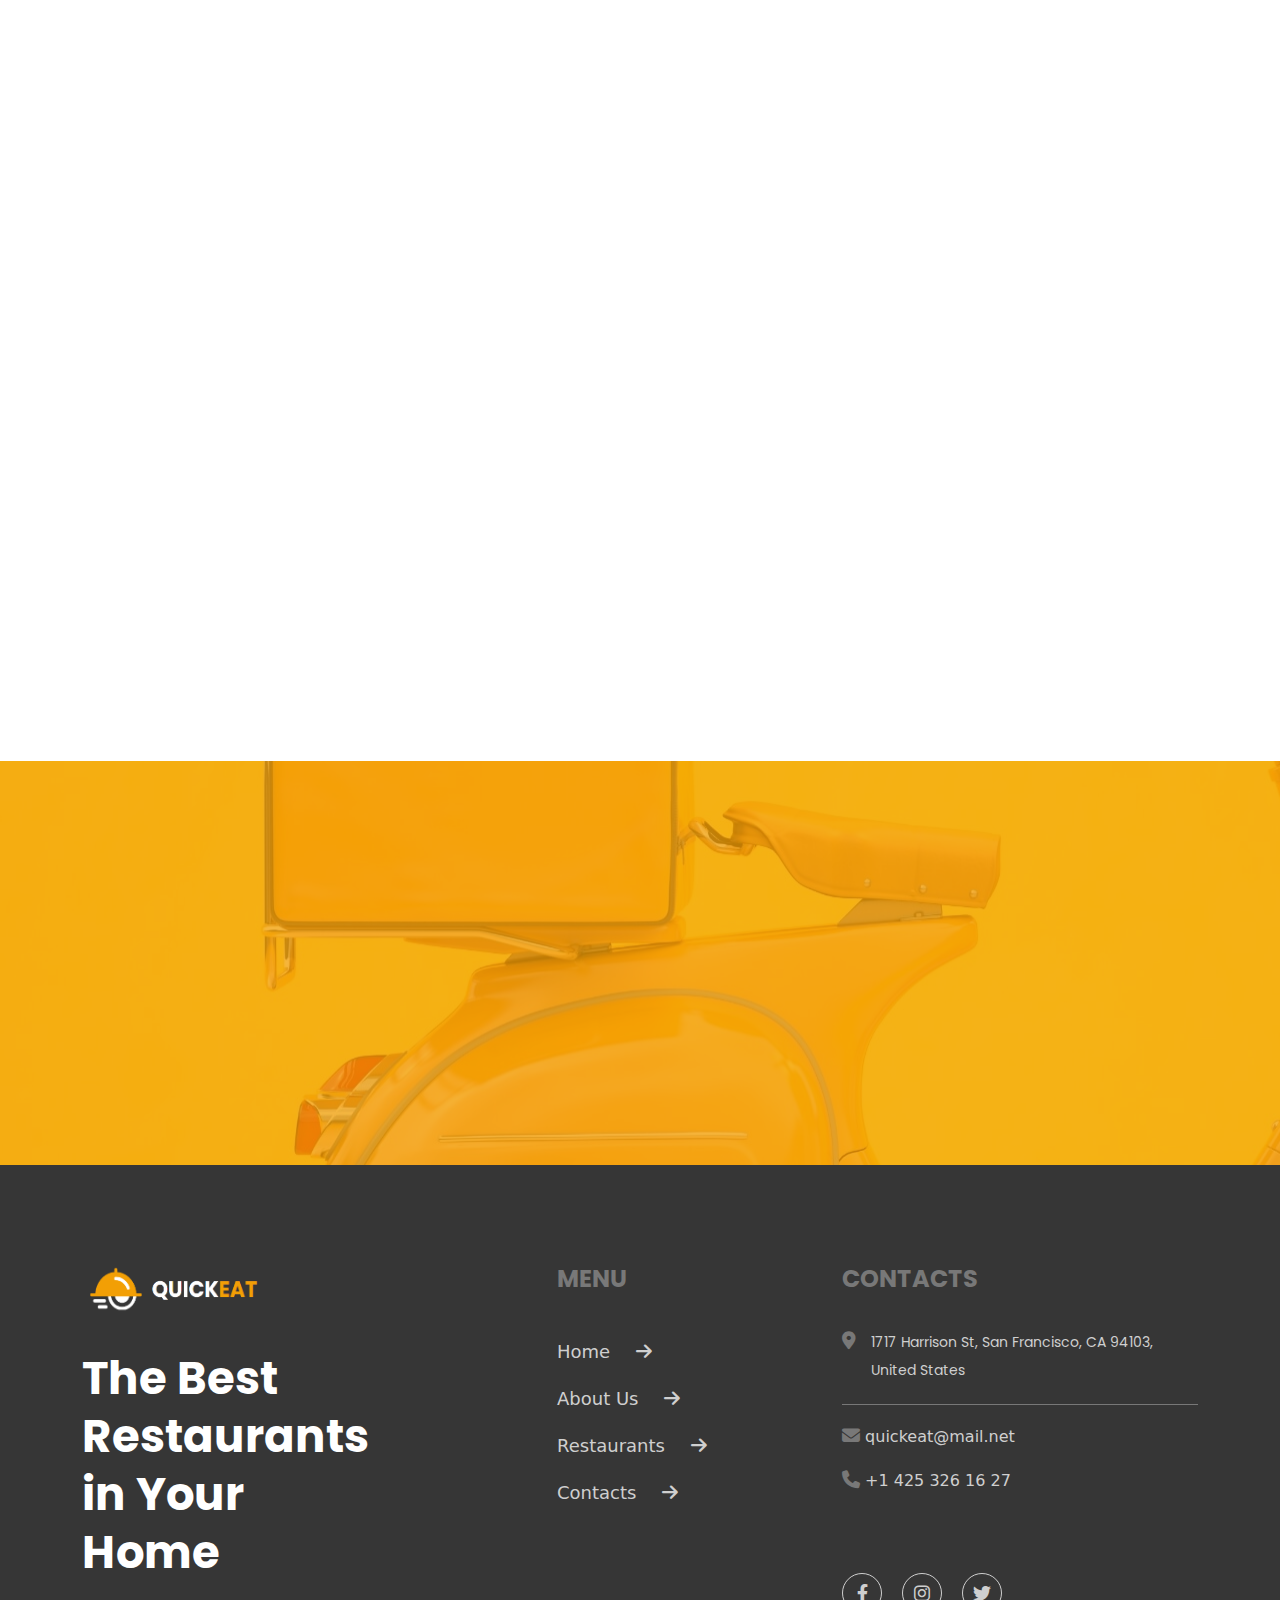
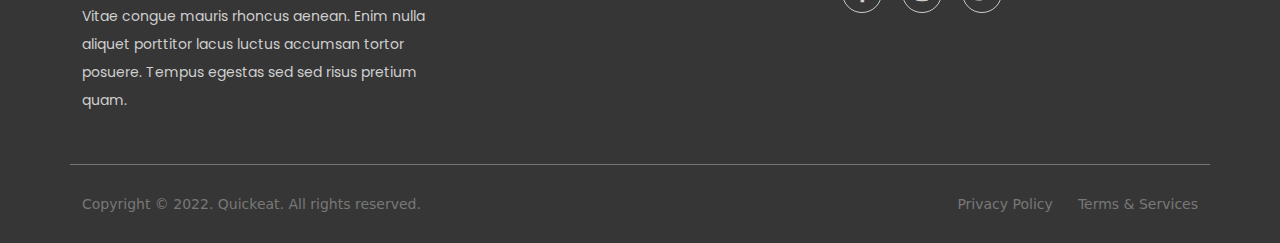
==== commit 7b3ce01e: "first commit" ====
--- a/About.html
+++ b/About.html
@@ -88,7 +88,7 @@
 
                 <div class="icon-btn align-items-center d-flex ">
                     <a href="" class="shopping-icon"><i class="fa-solid fa-bag-shopping"></i></a>
-                    <a href="" class="order-btn button-2">
+                    <a href="" class="order-btn-1 button-1">
                         Order Now
                     </a>
                     <div class="toggle_icon">
--- a/css/style.css
+++ b/css/style.css
@@ -64,12 +64,11 @@
   padding: 0;
 }
 
-/* -------------------------------Header Start------------------------------- */
 
 /* --------------------------------------Loader Start-------------------------------------- */
 
 .page-loader {
-  z-index: 1;
+  z-index: 111;
   width: 100%;
   background-color: #F29F05;
   display: flex;
@@ -79,97 +78,110 @@
   position: fixed;
 }
 
-.wrapper{
-    width:200px;
-    height:60px;
-    position: absolute;
-    left:50%;
-    top:50%;
-    transform: translate(-50%, -50%);
-}
-.circle{
-    width:15px;
-    height:15px;
-    position: absolute;
+.wrapper {
+  width: 200px;
+  height: 60px;
+  position: absolute;
+  left: 50%;
+  top: 50%;
+  transform: translate(-50%, -50%);
+}
+
+.circle {
+  width: 15px;
+  height: 15px;
+  position: absolute;
+  border-radius: 50%;
+  background-color: #fff;
+  left: 15%;
+  transform-origin: 50%;
+  animation: circle .5s alternate infinite ease;
+}
+
+@keyframes circle {
+  0% {
+    top: 60px;
+    height: 5px;
+    border-radius: 50px 50px 25px 25px;
+    transform: scaleX(1.7);
+  }
+
+  40% {
+    height: 20px;
     border-radius: 50%;
-    background-color: #fff;
-    left:15%;
-    transform-origin: 50%;
-    animation: circle .5s alternate infinite ease;
-}
-
-@keyframes circle{
-    0%{
-        top:60px;
-        height:5px;
-        border-radius: 50px 50px 25px 25px;
-        transform: scaleX(1.7);
-    }
-    40%{
-        height:20px;
-        border-radius: 50%;
-        transform: scaleX(1);
-    }
-    100%{
-        top:0%;
-    }
-}
-.circle:nth-child(2){
-    left:45%;
-    animation-delay: .2s;
-}
-.circle:nth-child(3){
-    left:auto;
-    right:15%;
-    animation-delay: .3s;
-}
-.shadow{
-    width:15px;
-    height:4px;
-    border-radius: 50%;
-    background-color: rgba(0,0,0,.5);
-    position: absolute;
-    top:62px;
-    transform-origin: 50%;
-    z-index: -1;
-    left:15%;
-    filter: blur(1px);
-    animation: shadow .5s alternate infinite ease;
-}
-
-@keyframes shadow{
-    0%{
-        transform: scaleX(1.5);
-    }
-    40%{
-        transform: scaleX(1);
-        opacity: .7;
-    }
-    100%{
-        transform: scaleX(.2);
-        opacity: .4;
-    }
-}
-.shadow:nth-child(4){
-    left: 45%;
-    animation-delay: .2s
-}
-.shadow:nth-child(5){
-    left:auto;
-    right:15%;
-    animation-delay: .3s;
-}
-.wrapper span{
-    position: absolute;
-    top:75px;
-    font-size: 20px;
-    letter-spacing: 12px;
-    color: #fff;
-    left:15%;
+    transform: scaleX(1);
+  }
+
+  100% {
+    top: 0%;
+  }
+}
+
+.circle:nth-child(2) {
+  left: 45%;
+  animation-delay: .2s;
+}
+
+.circle:nth-child(3) {
+  left: auto;
+  right: 15%;
+  animation-delay: .3s;
+}
+
+.shadow {
+  width: 15px;
+  height: 4px;
+  border-radius: 50%;
+  background-color: rgba(0, 0, 0, .5);
+  position: absolute;
+  top: 62px;
+  transform-origin: 50%;
+  z-index: -1;
+  left: 15%;
+  filter: blur(1px);
+  animation: shadow .5s alternate infinite ease;
+}
+
+@keyframes shadow {
+  0% {
+    transform: scaleX(1.5);
+  }
+
+  40% {
+    transform: scaleX(1);
+    opacity: .7;
+  }
+
+  100% {
+    transform: scaleX(.2);
+    opacity: .4;
+  }
+}
+
+.shadow:nth-child(4) {
+  left: 45%;
+  animation-delay: .2s
+}
+
+.shadow:nth-child(5) {
+  left: auto;
+  right: 15%;
+  animation-delay: .3s;
+}
+
+.wrapper span {
+  position: absolute;
+  top: 75px;
+  font-size: 20px;
+  letter-spacing: 12px;
+  color: #fff;
+  left: 15%;
 }
 
 
 /* --------------------------------------Loader End-------------------------------------- */
+
+/* -------------------------------Header Start------------------------------- */
 
 .main-head {
   background-image: url(../assets/bg.png);
@@ -212,29 +224,6 @@
   color: var(--theme);
   border-radius: 10px;
   margin-right: 15px;
-}
-
-
-.icon-btn .order-btn {
-  background-color: var(--theme);
-  color: #fff;
-  padding: 10px 25px;
-  text-transform: uppercase;
-  border-radius: 10px;
-}
-
-.button-2:hover {
-  background-position: 100%;
-  background-color: transparent;
-  color: var(--theme);
-}
-
-.button-2 {
-  color: #fff;
-  border: 2px solid #F29F05;
-  background-image: linear-gradient(30deg, #F29F05 50%, transparent 50%);
-  background-size: 500px;
-  transition: .3s ease-in-out;
 }
 
 .header {
@@ -312,15 +301,16 @@
 /* -------------------------------Slidebar Start------------------------------- */
 
 
-.relative {
+/* .relative {
   position: relative;
-}
+} */
 
 .toggle_icon {
   display: none;
   margin-left: 20px;
   font-size: 18px;
   color: var(--theme);
+  cursor: pointer;
 }
 
 .toggle_logo {
@@ -361,7 +351,7 @@
   width: 410px;
 }
 
-.sec{
+.sec {
   padding-bottom: 100px;
 }
 
@@ -377,37 +367,75 @@
   color: var(--dark);
 }
 
+.nice-select {
+  cursor: pointer;
+  position: relative;
+  color: #CFCFCF;
+  width: 100%;
+  border: 0;
+  box-shadow: -1px 15px 26px -4px rgba(161, 151, 151, 0.15);
+  height: 53px;
+  width: 60%;
+  outline: none;
+  font-size: 18px;
+  border-radius: 5px;
+  background-color: #fff;
+  display: flex;
+  align-items: center;
+  line-height: 40px;
+  margin-right: 20px;
+}
+
 .nice-select-one {
   margin-top: 40px;
   display: flex;
   align-items: center;
 }
 
-.nice-select .Advice {
-  align-items: center;
-  margin-right: 20px;
-}
-
-.nice-select {
-  color: #CFCFCF;
-  border: 0;
-  box-shadow: -1px 15px 26px -4px rgba(161, 151, 151, 0.15);
-  height: 55px;
-  width: 60%;
-  font-size: 18px;
-  margin-right: 20px;
-}
-
-.nice-select {
-  -webkit-tap-highlight-color: transparent;
+.nice-select i {
+  position: absolute;
+  right: 10px;
+}
+
+.nice-select .current {
+  font-family: var(--popins-400);
+}
+
+.nice-select .list {
+  width: 100%;
   background-color: #fff;
   border-radius: 5px;
-  box-sizing: border-box;
-  clear: both;
-  font-family: inherit;
-  font-weight: normal;
-  line-height: 40px;
-  outline: none;
+  box-shadow: 0 0 0 1px rgba(68, 68, 68, 0.11);
+  margin-top: 4px;
+  transform: scale(0);
+  padding: 0;
+  position: absolute;
+  overflow-y: hidden;
+  top: 100%;
+  left: 0;
+  transform-origin: 50% 0;
+  transition: .3s;
+}
+
+.nice-select .open {
+  transform: scale(1);
+}
+
+.list .active {
+  background-color: #F29F05;
+  color: #000;
+  font-family: var(--popins-600);
+}
+
+.list li {
+  color: #CFCFCF;
+  padding-left: 20px;
+  font-family: var(--popins-400);
+}
+
+.list li:hover {
+  background-color: var(--theme);
+  color: #000;
 }
 
 .order-btn-1 {
@@ -503,6 +531,15 @@
   line-height: 18px;
   margin: 0;
 }
+.nice-select i
+{
+  transition: .3s;
+}
+
+.rotate_icon
+{
+  transform: rotate(-180deg);
+}
 
 /* -------------------------------Slider End------------------------------- */
 
@@ -656,15 +693,15 @@
   line-height: 55px;
 }
 
-.button-2:hover {
+.button-gap .button-2:hover {
   color: #fff;
   background-image: linear-gradient(30deg, #F29F05 50%, transparent 57%);
   background-size: 500px;
   background-position: 0;
-
-}
-
-.button-2 {
+  transition: .3s;
+}
+
+.button-gap .button-2 {
   border: 2px solid var(--theme);
   background-position: 100%;
   background-color: transparent;
@@ -826,11 +863,12 @@
   color: var(--theme);
 }
 
-.owl-theme .owl-dots, .owl-theme .owl-nav {
+.owl-theme .owl-dots,
+.owl-theme .owl-nav {
   text-align: left;
 }
 
-.owl-theme .owl-nav{
+.owl-theme .owl-nav {
   margin-top: -5px;
 }
 
@@ -845,21 +883,21 @@
 
 }
 
-#testi .owl-nav button.owl-next:hover, 
-#testi .owl-nav button.owl-prev:hover{
-    background-color: transparent;
-    color: var(--black);
+#testi .owl-nav button.owl-next:hover,
+#testi .owl-nav button.owl-prev:hover {
+  background-color: transparent;
+  color: var(--black);
 }
 
 #testi .owl-nav {
   display: block !important;
 }
 
-.reviews-img{
+.reviews-img {
   position: relative;
 }
 
-.reviews-img img{
+.reviews-img img {
   width: 100%;
 }
 
@@ -892,11 +930,11 @@
 
 /* ---------------------------------------Join Partnership Start---------------------------------------> */
 
-.join-partnership{
+.join-partnership {
   background-color: #363636;
 }
 
-.join-partnership h2{
+.join-partnership h2 {
   color: #fff;
   font-size: 48px;
   text-align: center;
@@ -910,12 +948,12 @@
   position: relative;
 }
 
-.join-img img{
+.join-img img {
   border-radius: 20px;
   width: 100%;
 }
 
-.join-img::before{
+.join-img::before {
   content: '';
   position: absolute;
   border: 7px solid var(--theme);
@@ -932,7 +970,7 @@
   left: 10%;
 }
 
-.Join-courier h3{
+.Join-courier h3 {
   color: #fff;
   top: 10px;
   font-size: 36px;
@@ -940,7 +978,7 @@
   padding-bottom: 15px;
 }
 
-.Join-courier  .order-btn-1 {
+.Join-courier .order-btn-1 {
   background-color: var(--theme);
   color: #fff;
   padding: 15px 25px;
@@ -967,7 +1005,7 @@
 
 /* ---------------------------------------News Section Start---------------------------------------> */
 
-.news-section h2{
+.news-section h2 {
   color: var(--black);
   font-size: 48px;
   font-family: var(--popins-700);
@@ -975,7 +1013,7 @@
   padding-bottom: 20px;
 }
 
-.news-posts-one img{
+.news-posts-one img {
   border-radius: 20px;
   object-fit: cover;
   width: 100%;
@@ -988,7 +1026,7 @@
   position: relative;
 }
 
-.quickeat{
+.quickeat {
   position: absolute;
   top: 8%;
   left: 8%;
@@ -1007,7 +1045,7 @@
   font-family: var(--popins-400);
 }
 
-.news-posts-one h3{
+.news-posts-one h3 {
   color: var(--black);
   font-size: 35px;
   font-family: var(--popins-700);
@@ -1016,22 +1054,22 @@
   padding: 40px 0 20px;
 }
 
-.news-posts-one p{
+.news-posts-one p {
   font-size: 16px;
   width: 95%;
   font-family: var(--popins-400);
   color: var(--dark);
   padding-bottom: 20px;
   line-height: 28px;
-  margin: 0 ;
-}
-
-.news-posts-one .read{
+  margin: 0;
+}
+
+.news-posts-one .read {
   color: var(--theme);
   font-family: var(--popins-600);
 }
 
-.news-posts-one .read i{
+.news-posts-one .read i {
   padding-left: 10px;
 }
 
@@ -1059,13 +1097,13 @@
   padding-right: 10px;
 }
 
-.news-post-two{
+.news-post-two {
   display: flex;
   align-items: center;
   margin-bottom: 35px;
 }
 
-.news-post-two img{
+.news-post-two img {
   border-radius: 20px;
   object-fit: cover;
 }
@@ -1080,19 +1118,19 @@
   top: 0;
 }
 
-.news-post-two h6{
+.news-post-two h6 {
   margin-bottom: 0;
   font-size: 17px;
   font-family: var(--popins-700);
   line-height: 28px;
 }
 
-.news-post-two .news-det{
+.news-post-two .news-det {
   color: var(--black);
   font-size: 20px;
 }
 
-.news-post-two p{
+.news-post-two p {
   line-height: 26px;
   color: var(--dark);
   font-family: var(--popins-500);
@@ -1105,24 +1143,25 @@
   margin-top: 7px;
 }
 
-.news-post-two-data .news-det:hover{
+.news-post-two-data .news-det:hover {
   color: var(--theme);
   transition: .3s;
 }
+
 /* ---------------------------------------News Section End---------------------------------------> */
 /* ---------------------------------------Subscribe Section Start---------------------------------------> */
 
-.subscribe-section{
+.subscribe-section {
   background-color: #fcfcfc;
 }
 
-.get-the-menu h2{
+.get-the-menu h2 {
   font-size: 48px;
   font-family: var(--popins-700);
   color: var(--black);
 }
 
-.get-the-menu  {
+.get-the-menu {
   padding-left: 100px;
 }
 
@@ -1156,11 +1195,11 @@
   font-family: var(--popins-400);
 }
 
-.get-the-menu input::placeholder{
+.get-the-menu input::placeholder {
   color: #cfcfcf;
 }
 
-.get-the-menu .order-btn-1{
+.get-the-menu .order-btn-1 {
   font-family: var(--popins-500);
   padding: 12px 20px;
 }
@@ -1168,18 +1207,18 @@
 /* ---------------------------------------Subscribe Section End---------------------------------------> */
 /* ---------------------------------------Footer Section Start---------------------------------------> */
 
-.no-bottom{
+.no-bottom {
   background-color: #363636;
   padding-top: 100px;
 }
 
-.footer-description img{
+.footer-description img {
   width: 180px;
   height: 50px;
 }
 
 
-.footer-description h2{
+.footer-description h2 {
   color: #fff;
   font-size: 45px;
   line-height: 58px;
@@ -1189,14 +1228,14 @@
   font-family: var(--popins-700);
 }
 
-.footer-description p{
+.footer-description p {
   color: #cfcfcf;
   line-height: 28px;
   width: 83%;
   font-family: var(--popins-400);
 }
 
-.menu h4{
+.menu h4 {
   font-size: 24px;
   color: var(--dark);
   font-family: var(--popins-700);
@@ -1204,17 +1243,17 @@
   padding-bottom: 25px;
 }
 
-.footer-menu li a{
+.footer-menu li a {
   color: var(--light);
   transition: .3s;
   font-size: 18px;
 }
 
-.footer-menu li{
+.footer-menu li {
   padding-top: 20px;
 }
 
-.footer-menu li i{
+.footer-menu li i {
   padding-left: 20px;
 }
 
@@ -1249,10 +1288,13 @@
 
 .menu.contacts a i {
   font-size: 18px;
+}
+
+.menu .footer-det-icon i{
   padding-right: 15px;
 }
 
-.menu .mail-clr{
+.menu .mail-clr {
   color: var(--dark);
 }
 
@@ -1273,18 +1315,18 @@
   color: var(--light);
   display: flex;
   align-items: center;
-  padding-left: 14px;
+  line-height: 40px;
   justify-content: center;
   transition: .3s;
 
 }
 
-.social-media li i{
+.social-media li i {
   color: var(--light);
 }
 
 
-.social-media li :hover i{
+.social-media li :hover i {
   background-color: var(--theme);
   color: #fff;
   transition: .3s;
@@ -1296,7 +1338,7 @@
   align-items: center;
   justify-content: space-between;
   padding-top: 25px;
-  margin-top: 101px;
+  margin-top: 50px;
   border: 1px solid #787878;
   border-bottom: 0;
   border-left: 0;
@@ -1317,8 +1359,9 @@
   padding-left: 20px;
 }
 
-.footer-menu li:hover a{
+.footer-menu li:hover a {
   color: var(--theme);
   transition: .3s;
 }
-/* ---------------------------------------Footer Section End---------------------------------------> */
+
+/* ---------------------------------------Footer Section End---------------------------------------> */--- a/css/about.css
+++ b/css/about.css
@@ -436,7 +436,6 @@
   color: var(--light);
   display: flex;
   align-items: center;
-  padding-right: 14px;
   justify-content: center;
   color: var(--dark);
   transition: .3s;
--- a/css/media.css
+++ b/css/media.css
@@ -20,14 +20,16 @@
 
     .toggle_logo {
         display: block;
-        position: absolute;
+        position: fixed;
         top: 0;
         left: 0;
         width: 450px;
         font-size: 20px;
         background-color: rgb(255, 255, 255);
         padding: 30px;
-        z-index: 1;
+        height: 100vh !important;
+        z-index: 10;
+        overflow-y: auto;
         box-shadow: 0 10px 30px rgba(0, 0, 0, 0.25);
         transition: .3s;
     }
@@ -43,6 +45,7 @@
         position: absolute;
         right: 10px;
         top: 10px;
+        cursor: pointer;
         background-repeat: no-repeat;
     }
 
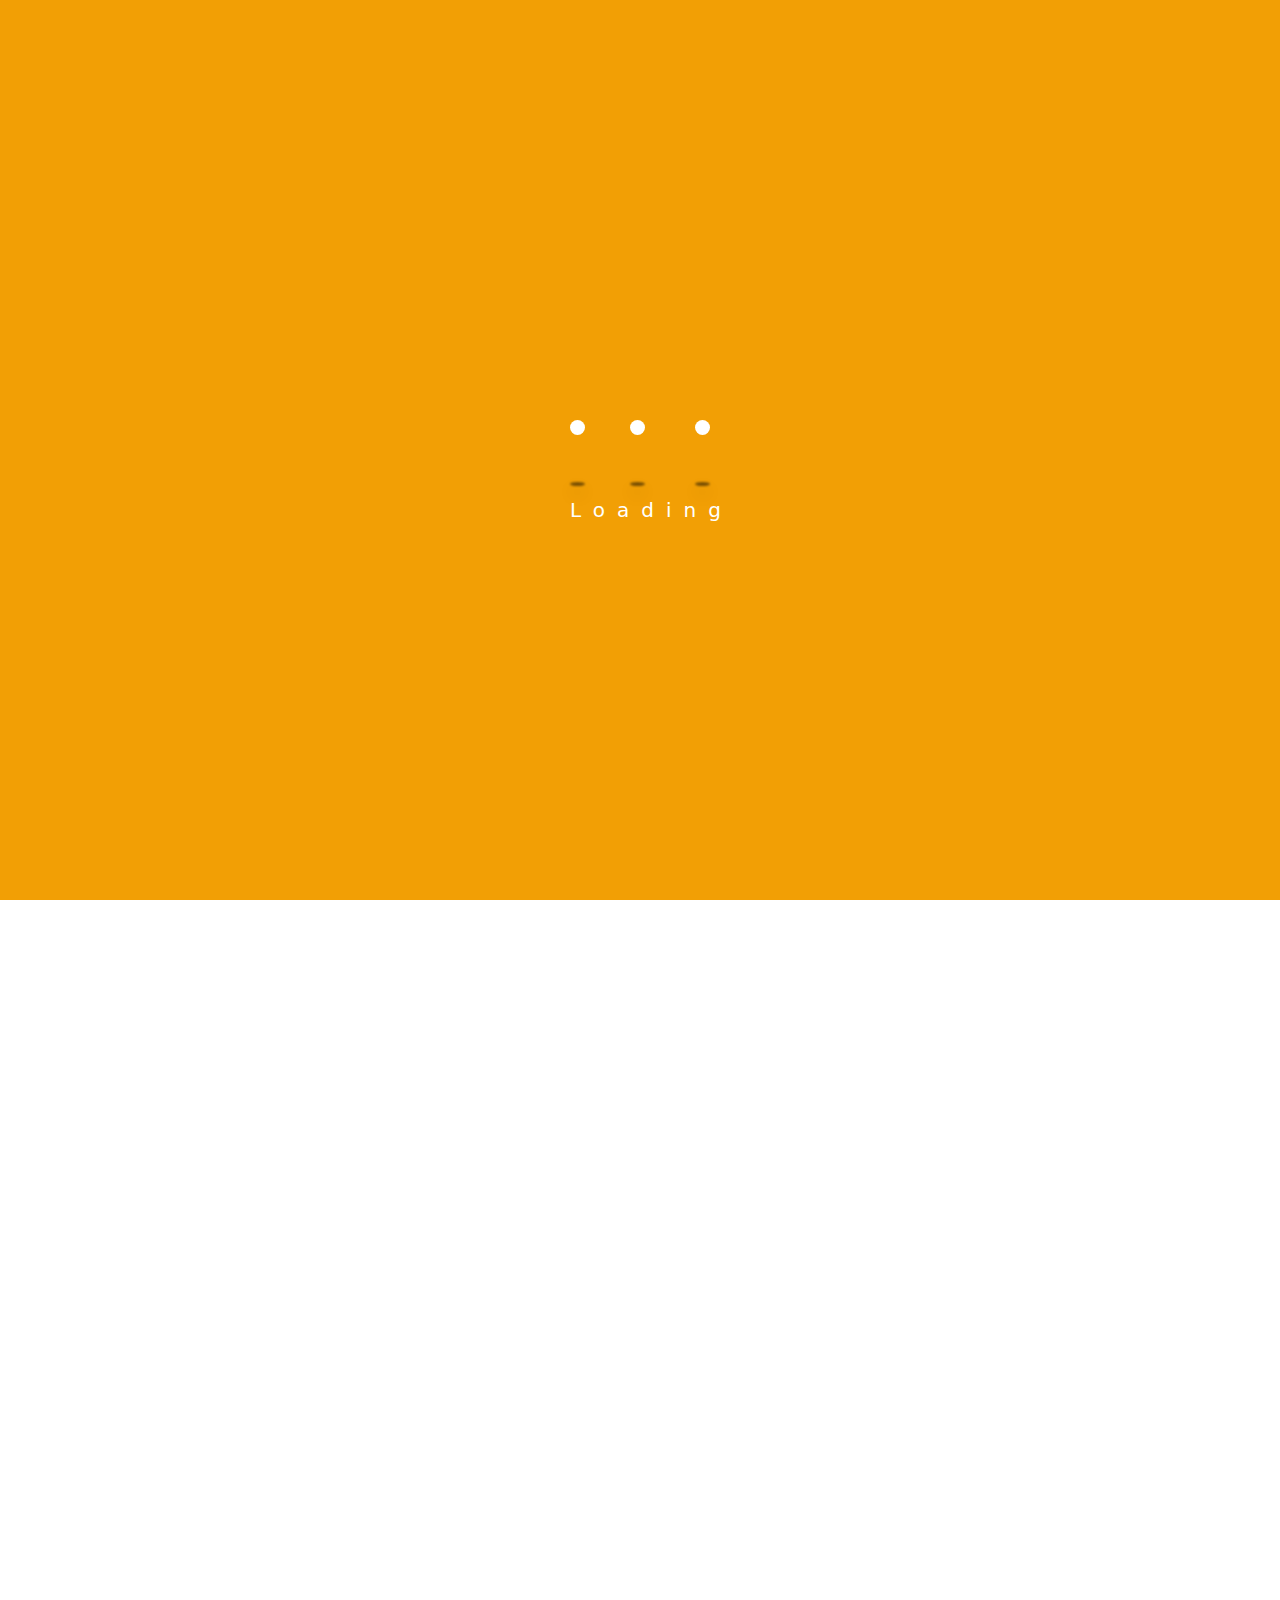
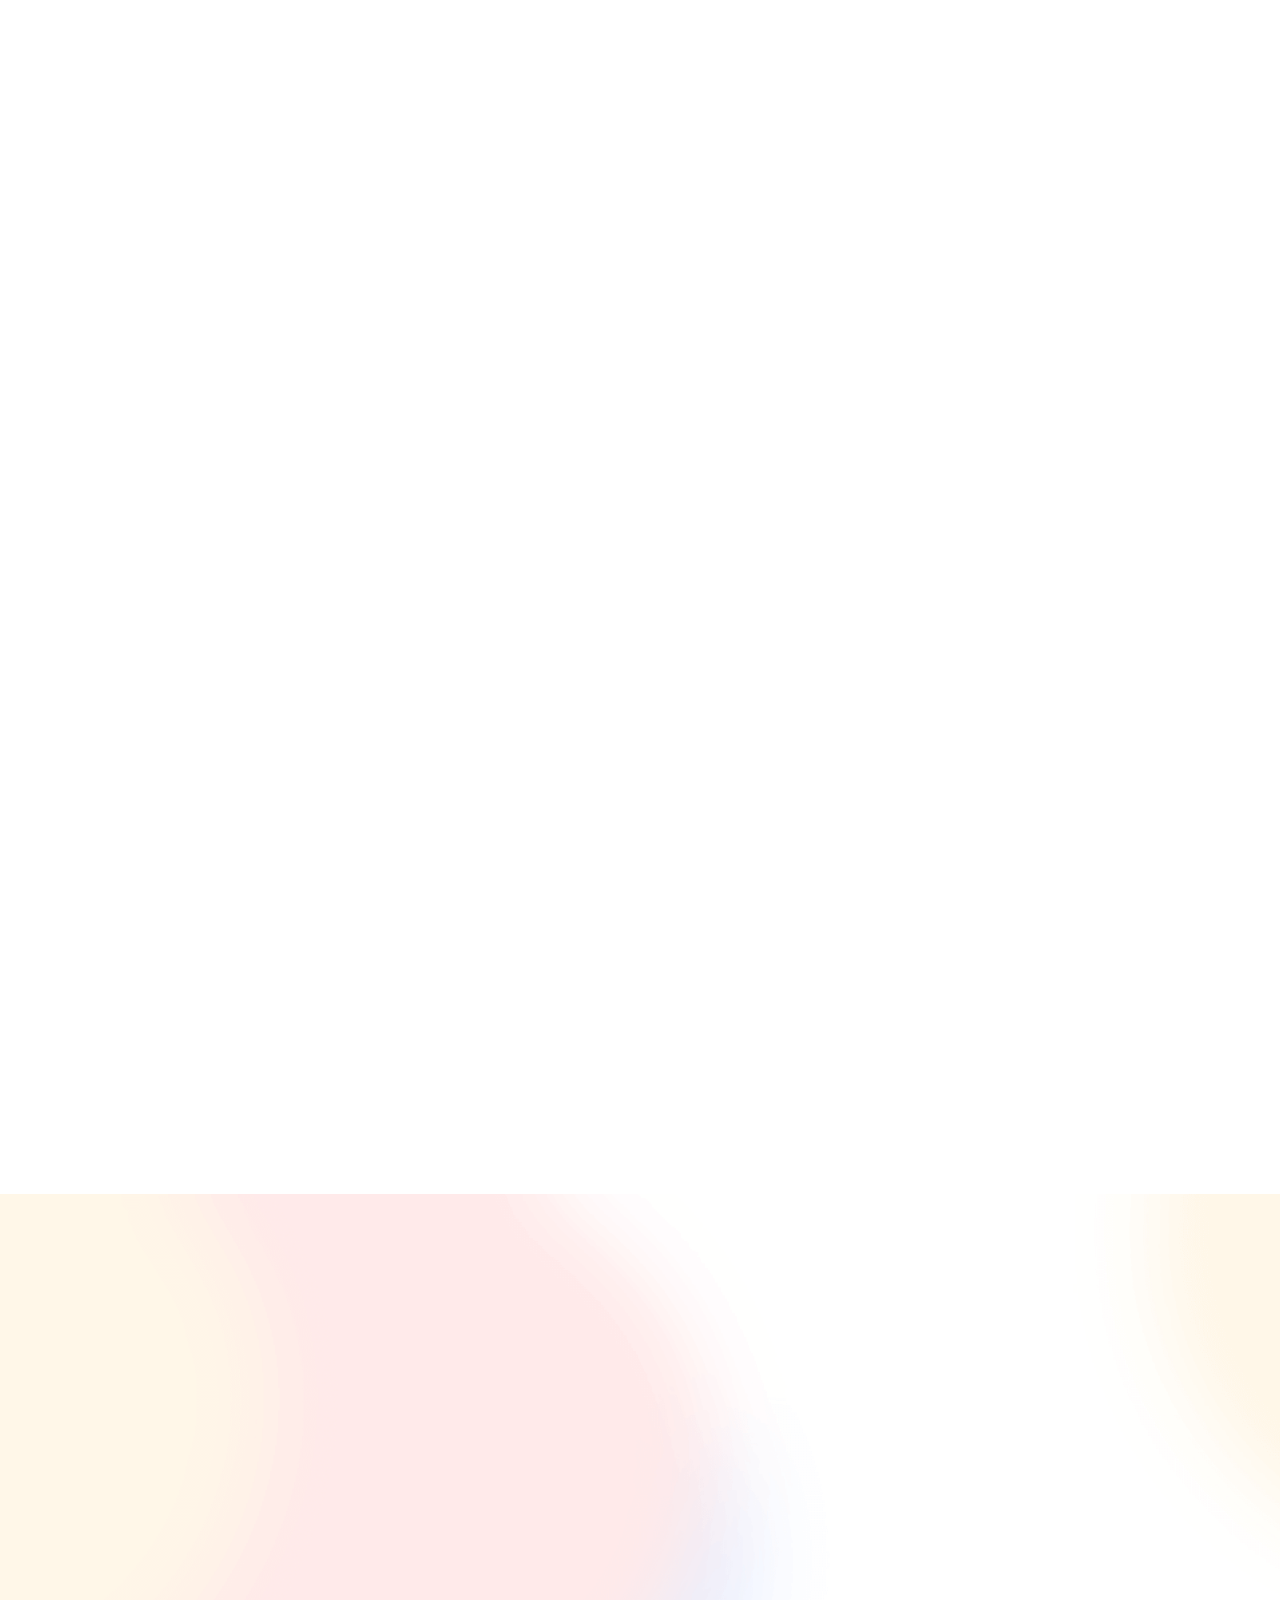
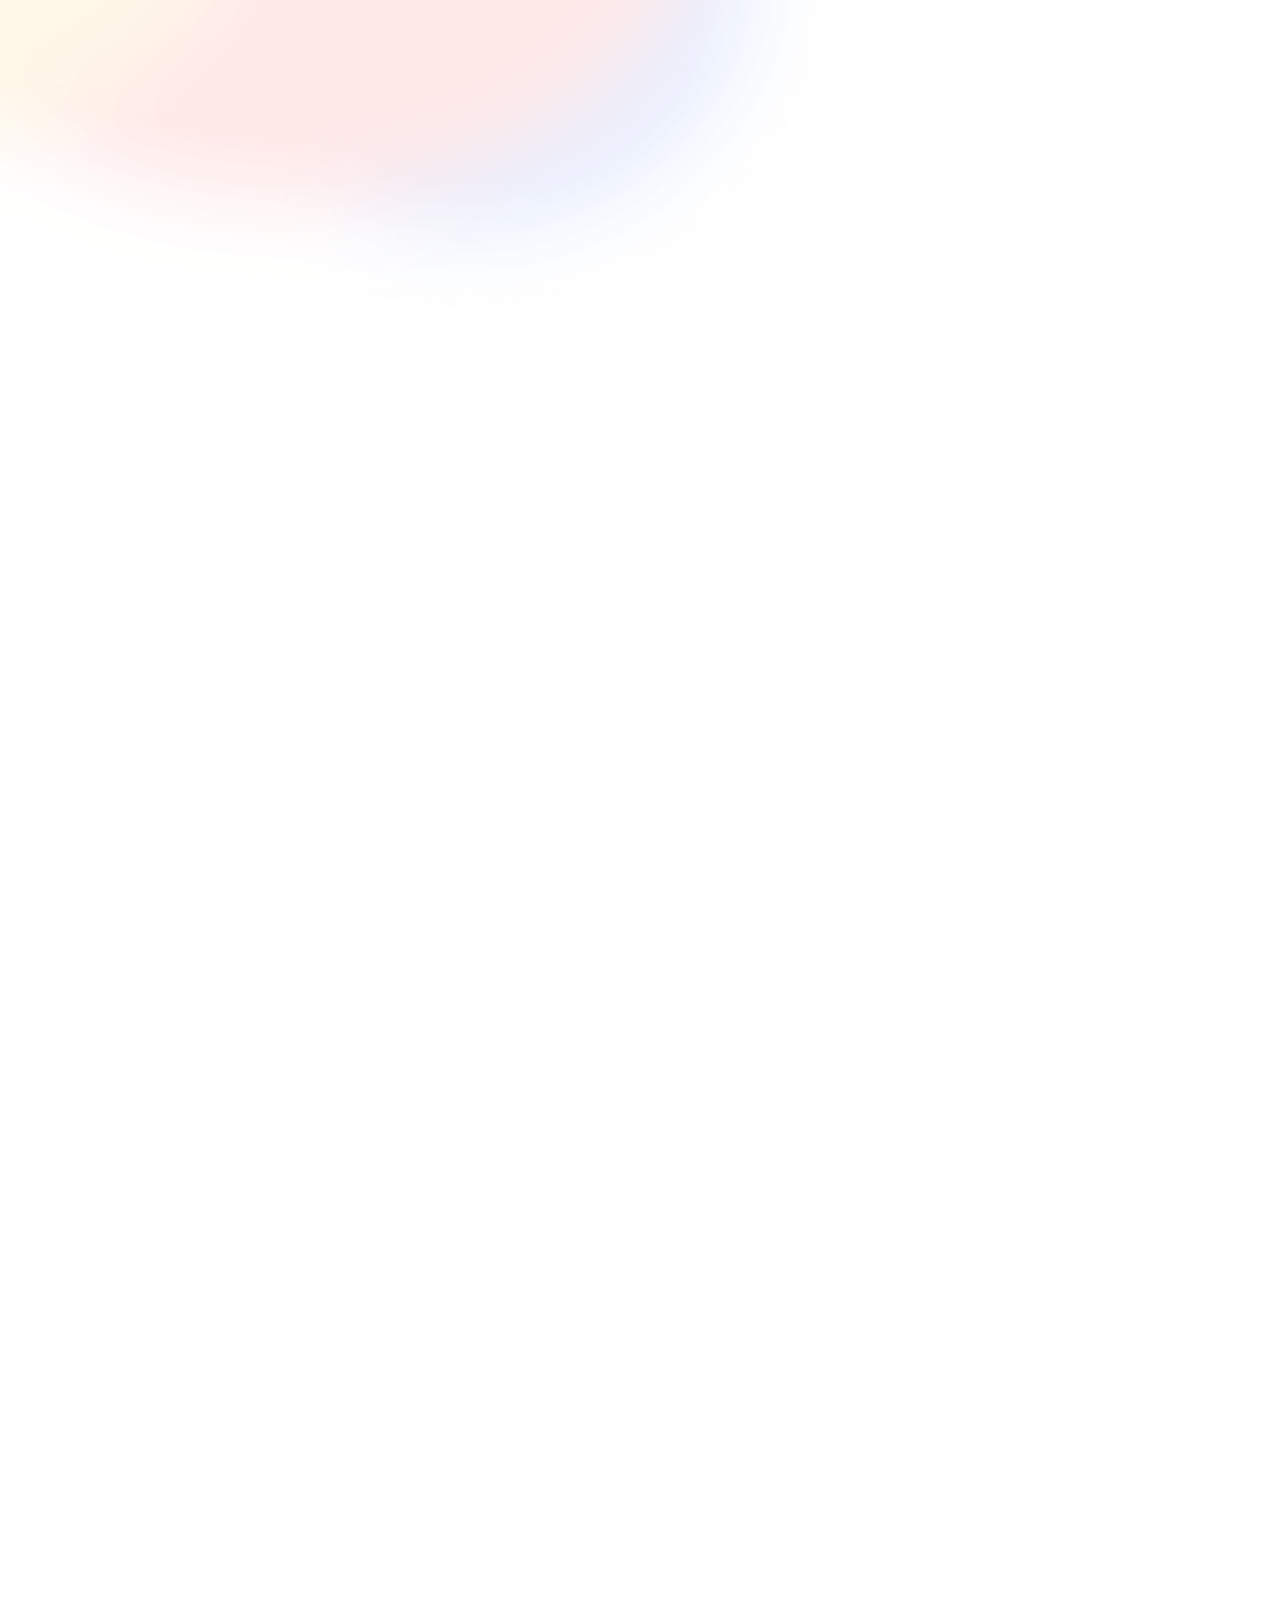
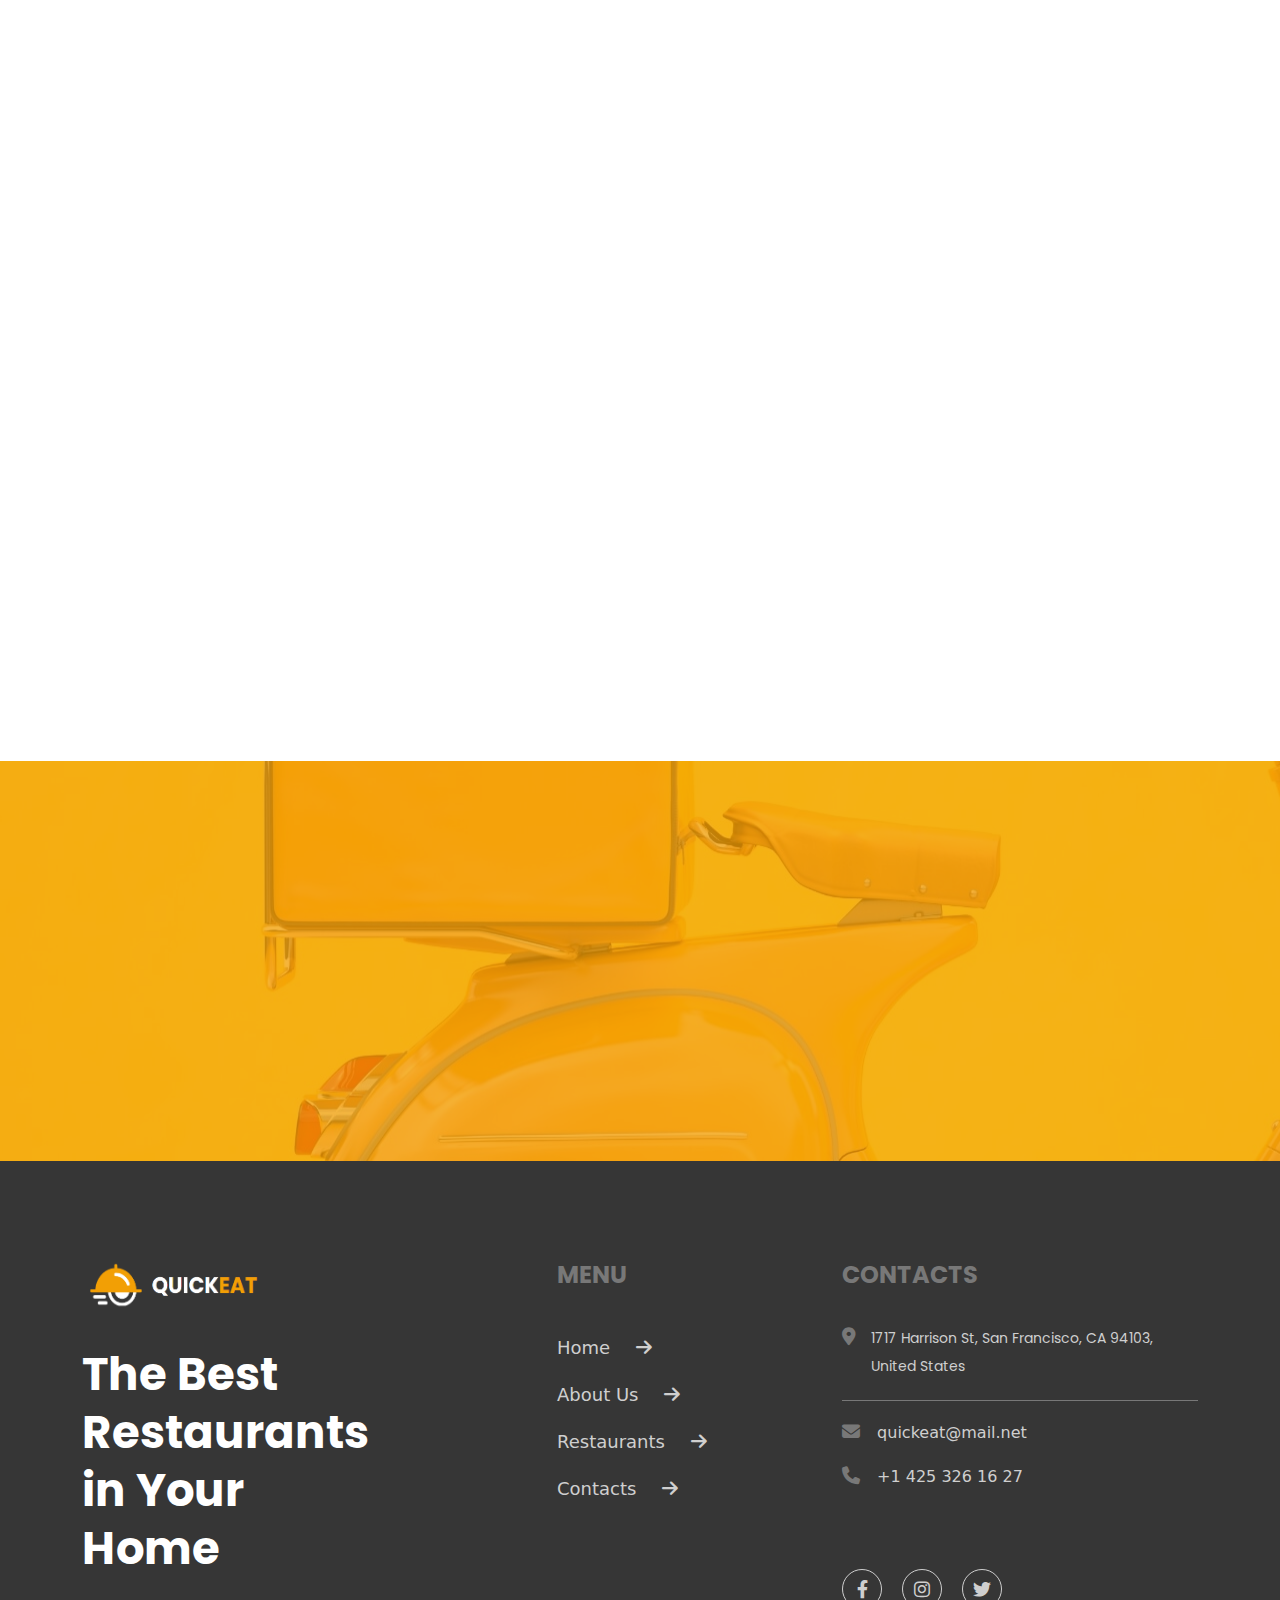
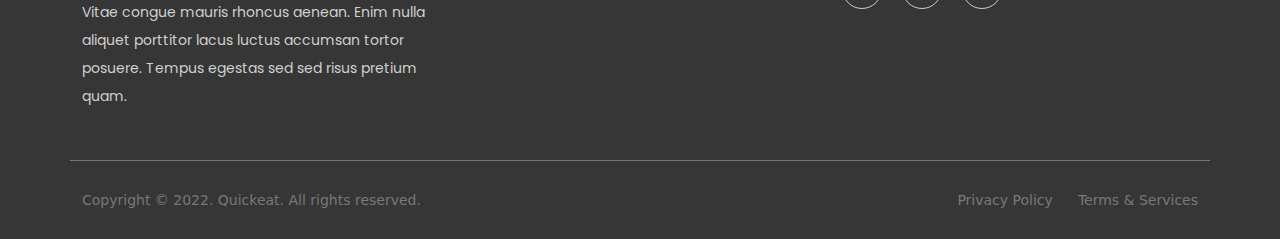
==== commit 5b026d69: "one commit" ====
--- a/About.html
+++ b/About.html
@@ -88,7 +88,7 @@
 
                 <div class="icon-btn align-items-center d-flex ">
                     <a href="" class="shopping-icon"><i class="fa-solid fa-bag-shopping"></i></a>
-                    <a href="" class="order-btn-1 button-1">
+                    <a href="" class="c order-btn-1 button-1">
                         Order Now
                     </a>
                     <div class="toggle_icon">
@@ -543,7 +543,7 @@
                         <form data-aos="fade-up" data-aos-delay="300" data-aos-duration="400">
                             <i class="fa-regular fa-bell"></i>
                             <input type="text" placeholder="Enter email address">
-                            <button class="button button-2">Subscribe</button>
+                            <button class="order-btn-1 button-1">Subscribe</button>
                         </form>
                     </div>
                 </div>
@@ -574,16 +574,16 @@
                         <h4>MENU</h4>
                         <ul class="footer-menu">
                             <li>
-                                <a href="">Home <i class="fa-solid fa-arrow-right"></i></a>
-                            </li>
-                            <li>
-                                <a href="">About Us <i class="fa-solid fa-arrow-right"></i></a>
-                            </li>
-                            <li>
-                                <a href="">Restaurants <i class="fa-solid fa-arrow-right"></i></a>
-                            </li>
-                            <li>
-                                <a href="">Contacts <i class="fa-solid fa-arrow-right"></i></a>
+                                <a href="index.html">Home <i class="fa-solid fa-arrow-right"></i></a>
+                            </li>
+                            <li>
+                                <a href="About.html">About Us <i class="fa-solid fa-arrow-right"></i></a>
+                            </li>
+                            <li>
+                                <a href="Restaurant.html">Restaurants <i class="fa-solid fa-arrow-right"></i></a>
+                            </li>
+                            <li>
+                                <a href="Contact.html">Contacts <i class="fa-solid fa-arrow-right"></i></a>
                             </li>
                         </ul>
                     </div>
@@ -596,11 +596,11 @@
                             <p>1717 Harrison St, San Francisco, CA 94103,
                                 United States</p>
                         </div>
-                        <a href="">
+                        <a href="" class="footer-det-icon">
                             <i class="fa-solid fa-envelope mail-clr"></i>
                             quickeat@mail.net
                         </a>
-                        <a href="">
+                        <a href="" class="footer-det-icon">
                             <i class="fa-solid fa-phone mail-clr"></i>
                             +1 425 326 16 27
                         </a>
--- a/css/style.css
+++ b/css/style.css
@@ -1291,7 +1291,7 @@
 }
 
 .menu .footer-det-icon i{
-  padding-right: 15px;
+  padding-right: 12px;
 }
 
 .menu .mail-clr {
--- a/css/about.css
+++ b/css/about.css
@@ -596,13 +596,6 @@
   position: relative;
 }
 
-.subscribe-section .button-2{
-  background-color: #000;
-  border: 2px solid #000;
-  line-height: 51px;
-  color: #fff;
-}
-
 .subscribe-section .get-the-menu form i {
   position: absolute;
   top: 0%;
@@ -629,22 +622,28 @@
   align-items: center;
 }
 
-.button-2:hover {
+.get-the-menu .order-btn-1 {
+  background-color: var(--theme);
+  color: #fff;
+  padding: 10px 25px;
+  text-transform: uppercase;
+  border-radius: 10px;
+}
+
+.get-the-menu .button-1:hover {
   background-position: 100%;
   background-color: transparent;
-}
-
-.subscribe-section .button-2 {
-  color: white;
-  border: 3px solid #000;
+  color: #fff;
+}
+
+.get-the-menu .button-1 {
+  color: #fff;
+  border: 2px solid #000;
   background-image: linear-gradient(30deg, #000000 50%, transparent 50%);
-}
-
-.button-2 {
-  color: #fff;
-  border: 2px solid #F29F05;
   background-size: 500px;
-  background-position: 0%;
-}
+  transition: .3s ease-in-out;
+}
+
+
 
 /* -------------------------------Our Subscribe End------------------------------- */
--- a/css/media.css
+++ b/css/media.css
@@ -827,7 +827,7 @@
 
     .get-the-menu.auto-menu form i {
         position: absolute;
-        top: -38px;
+        top: -44px;
         left: 3.5%;
         color: #cfcfcf;
         height: 100%;
